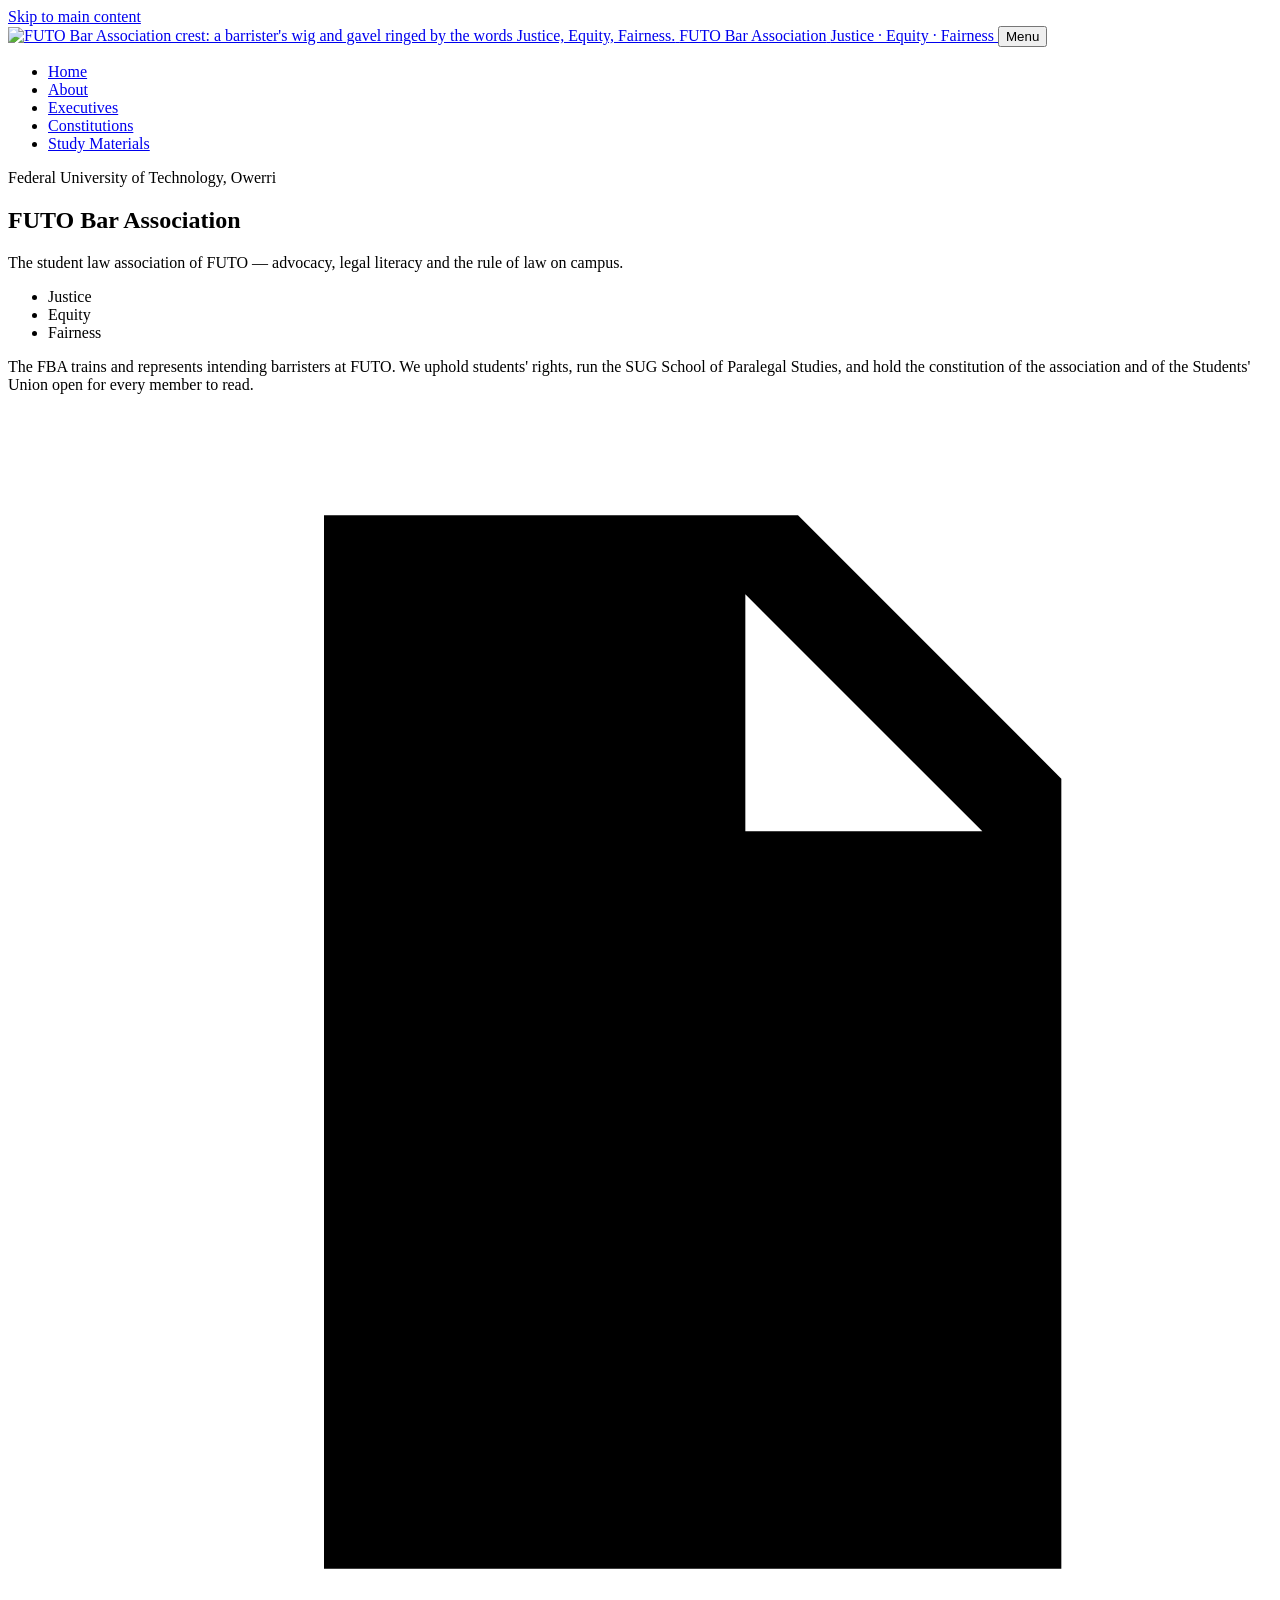
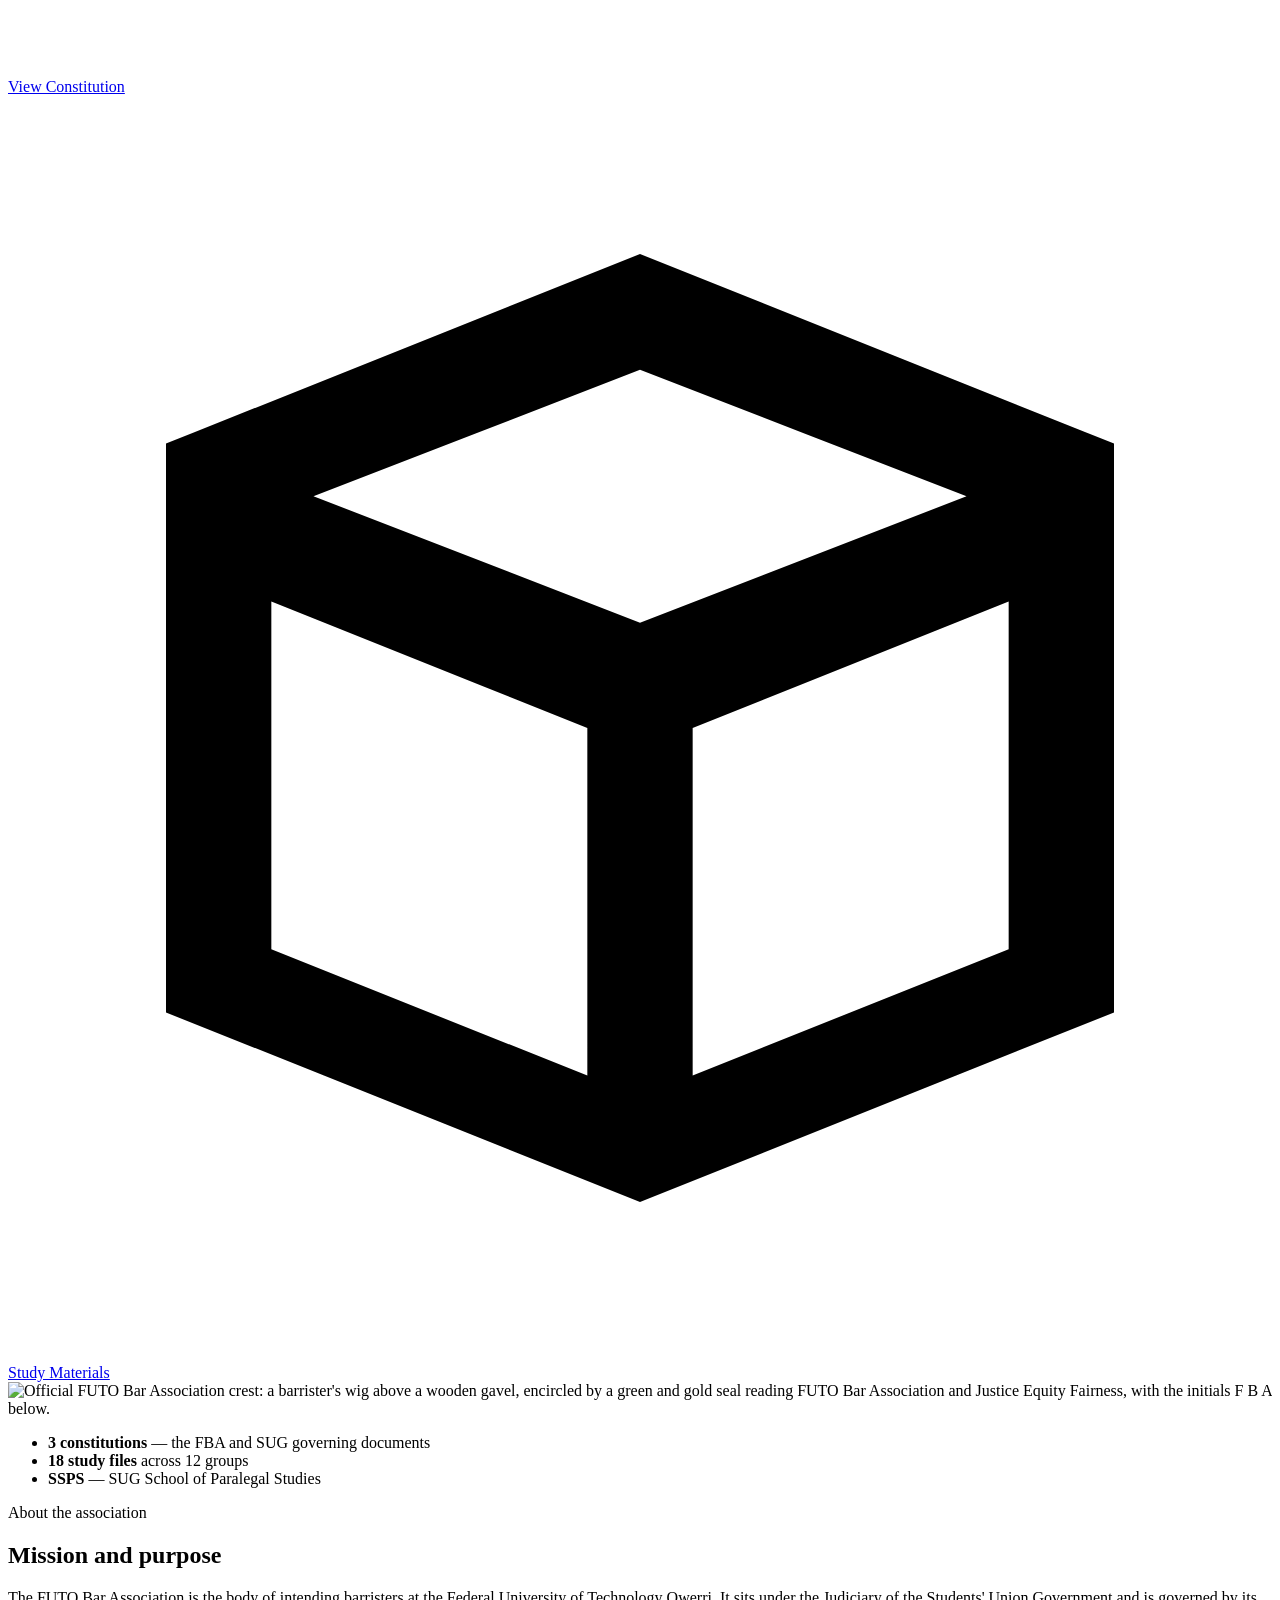
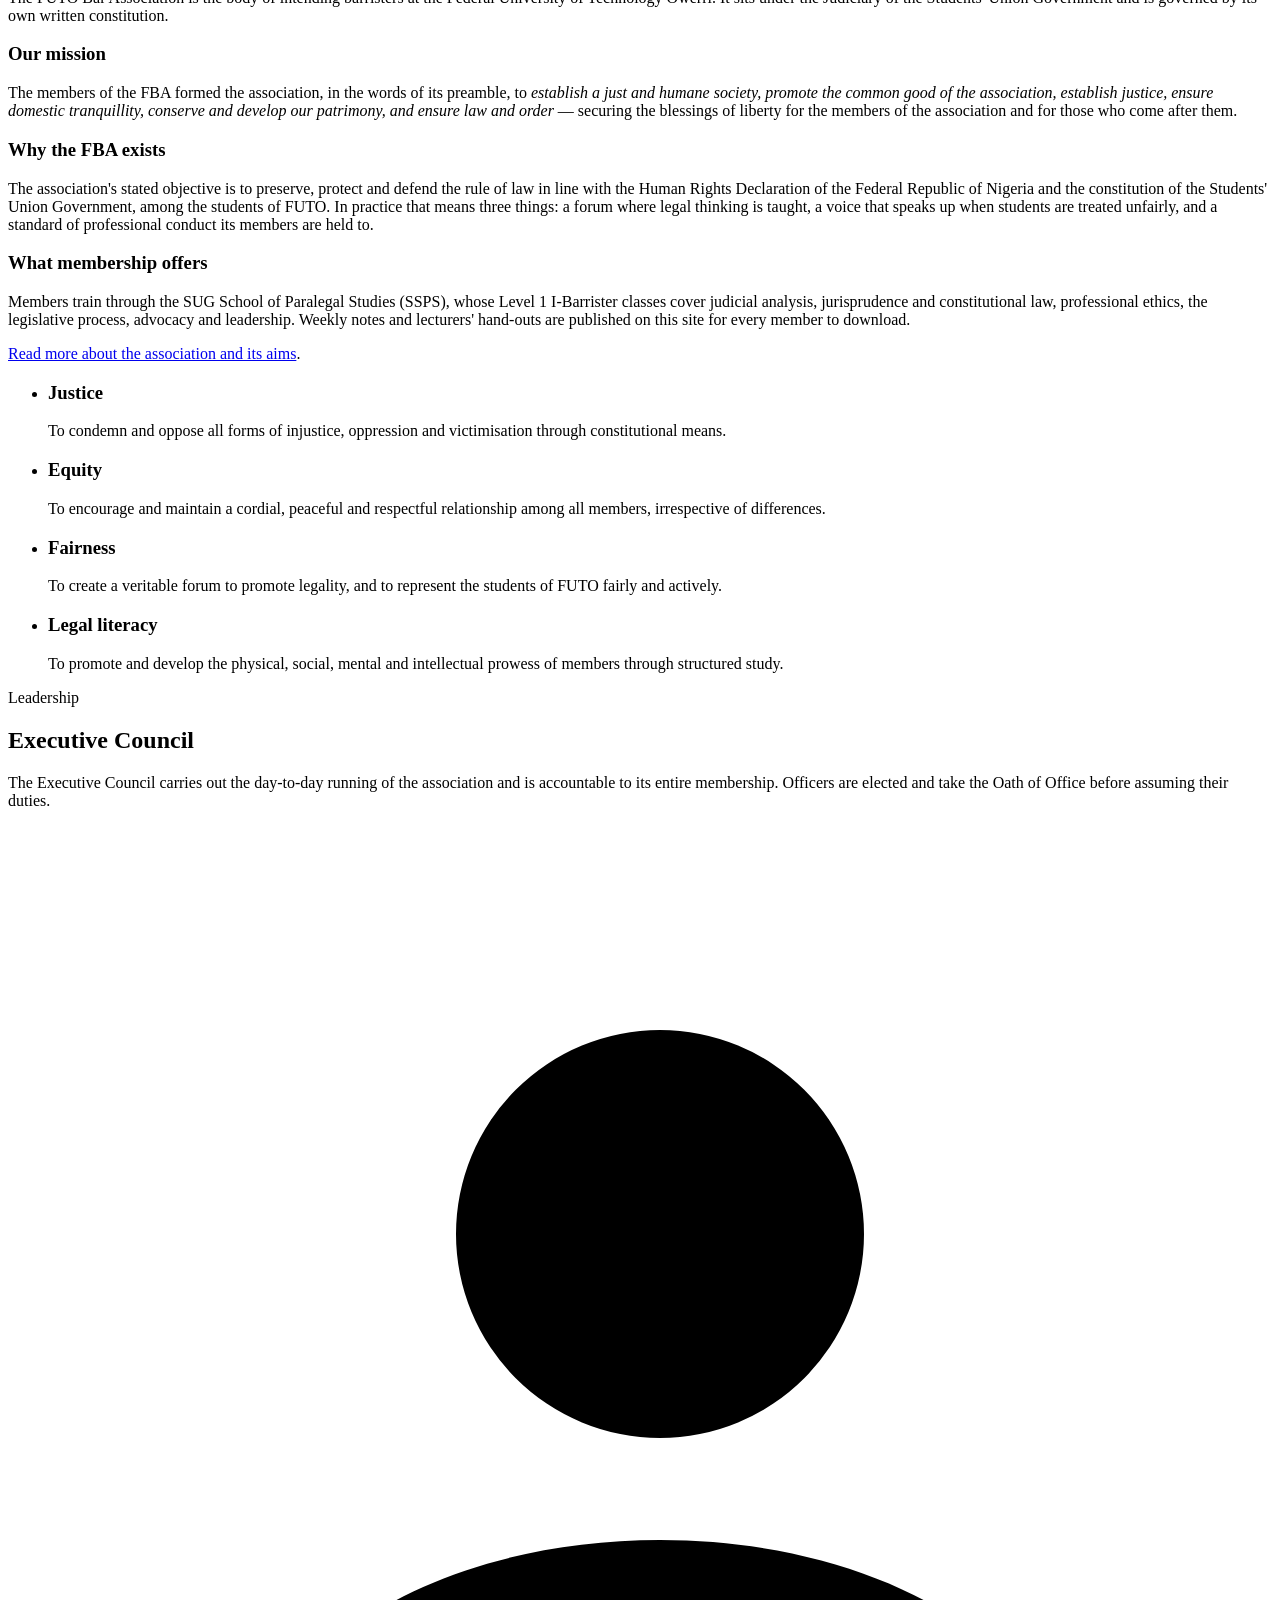
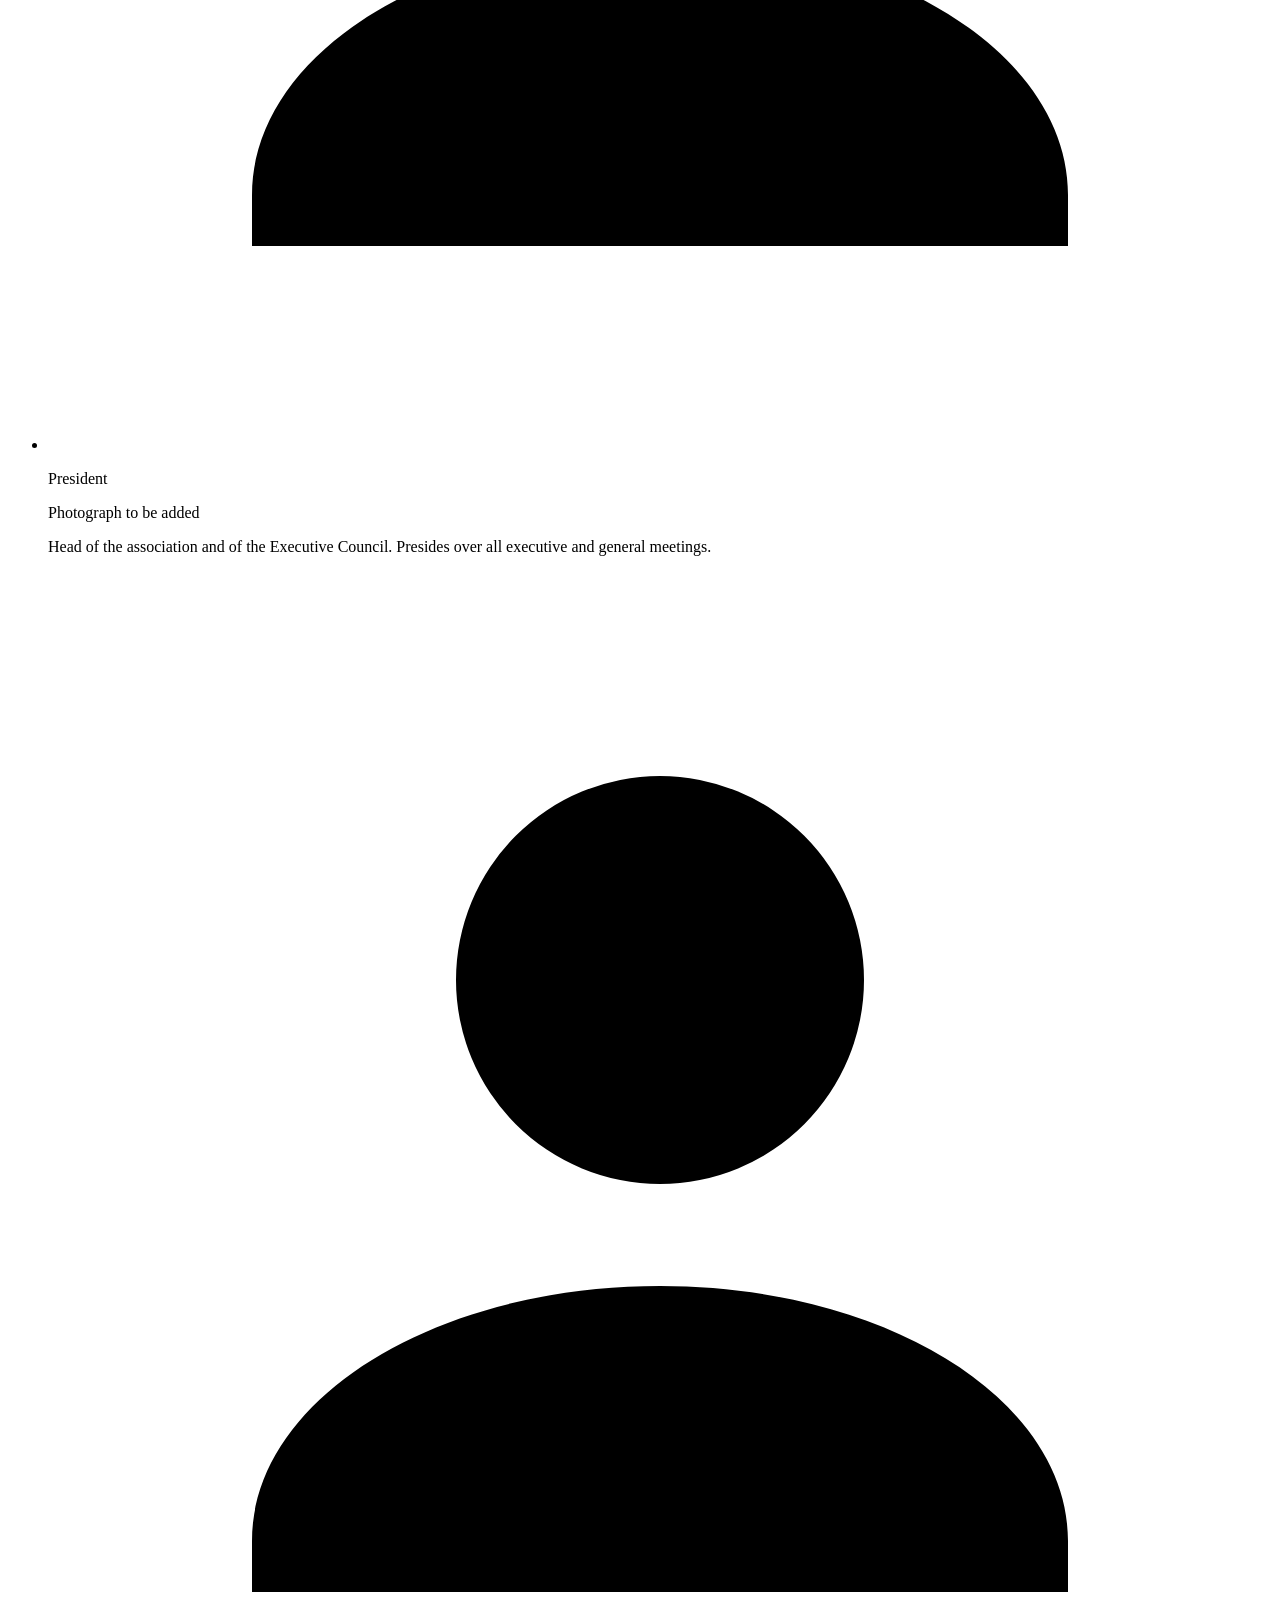
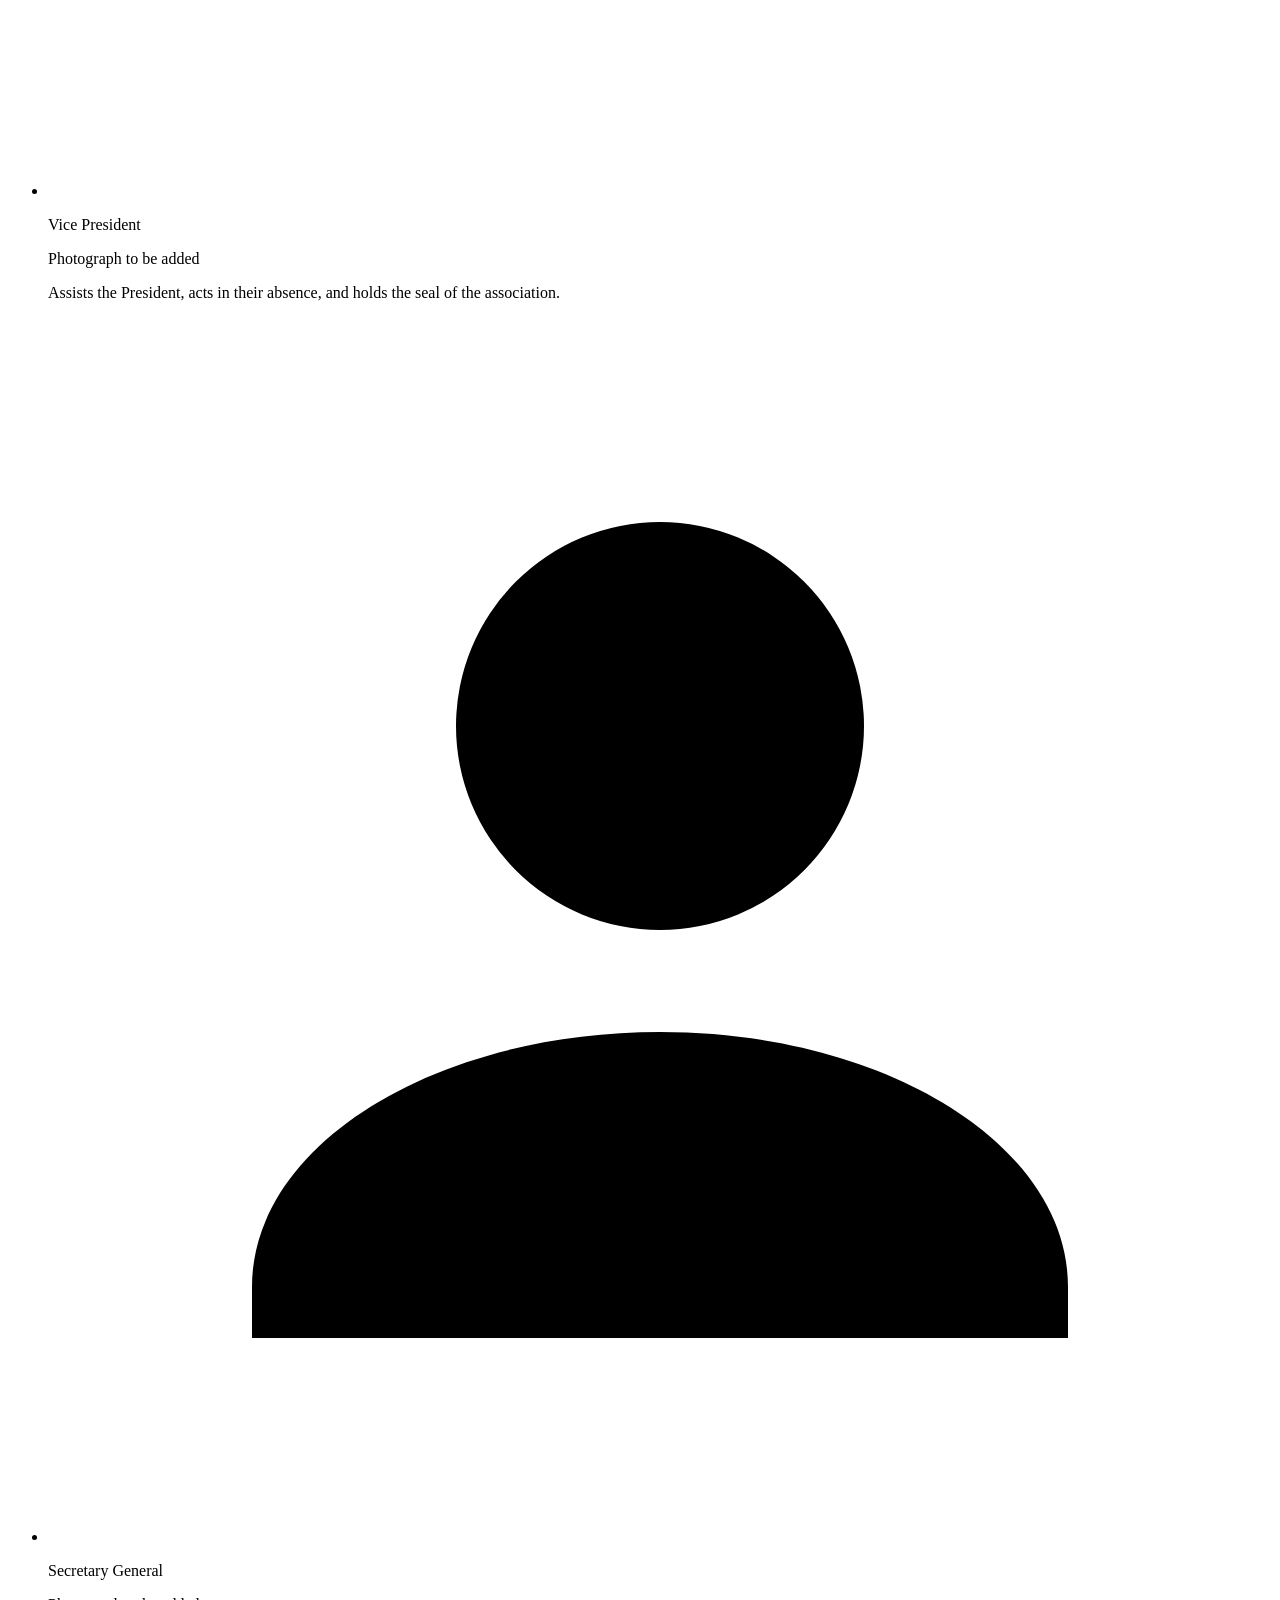
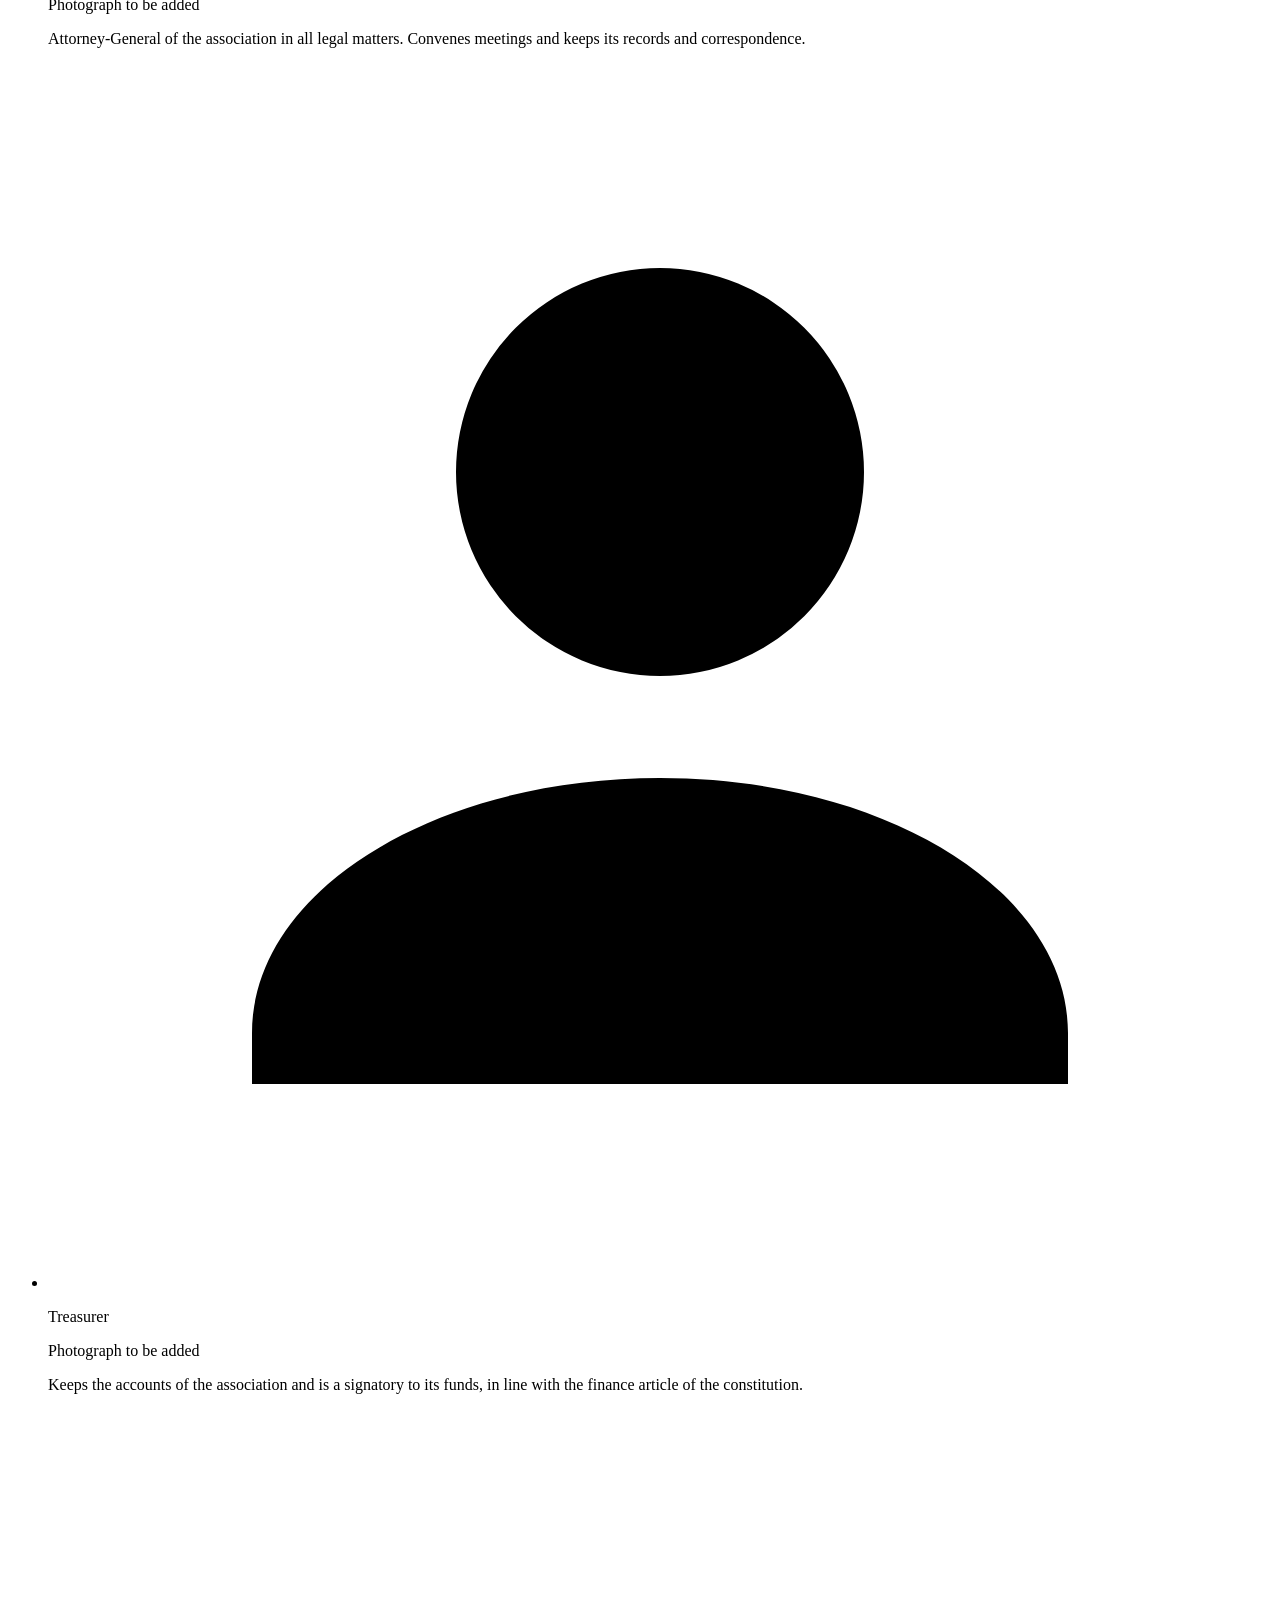
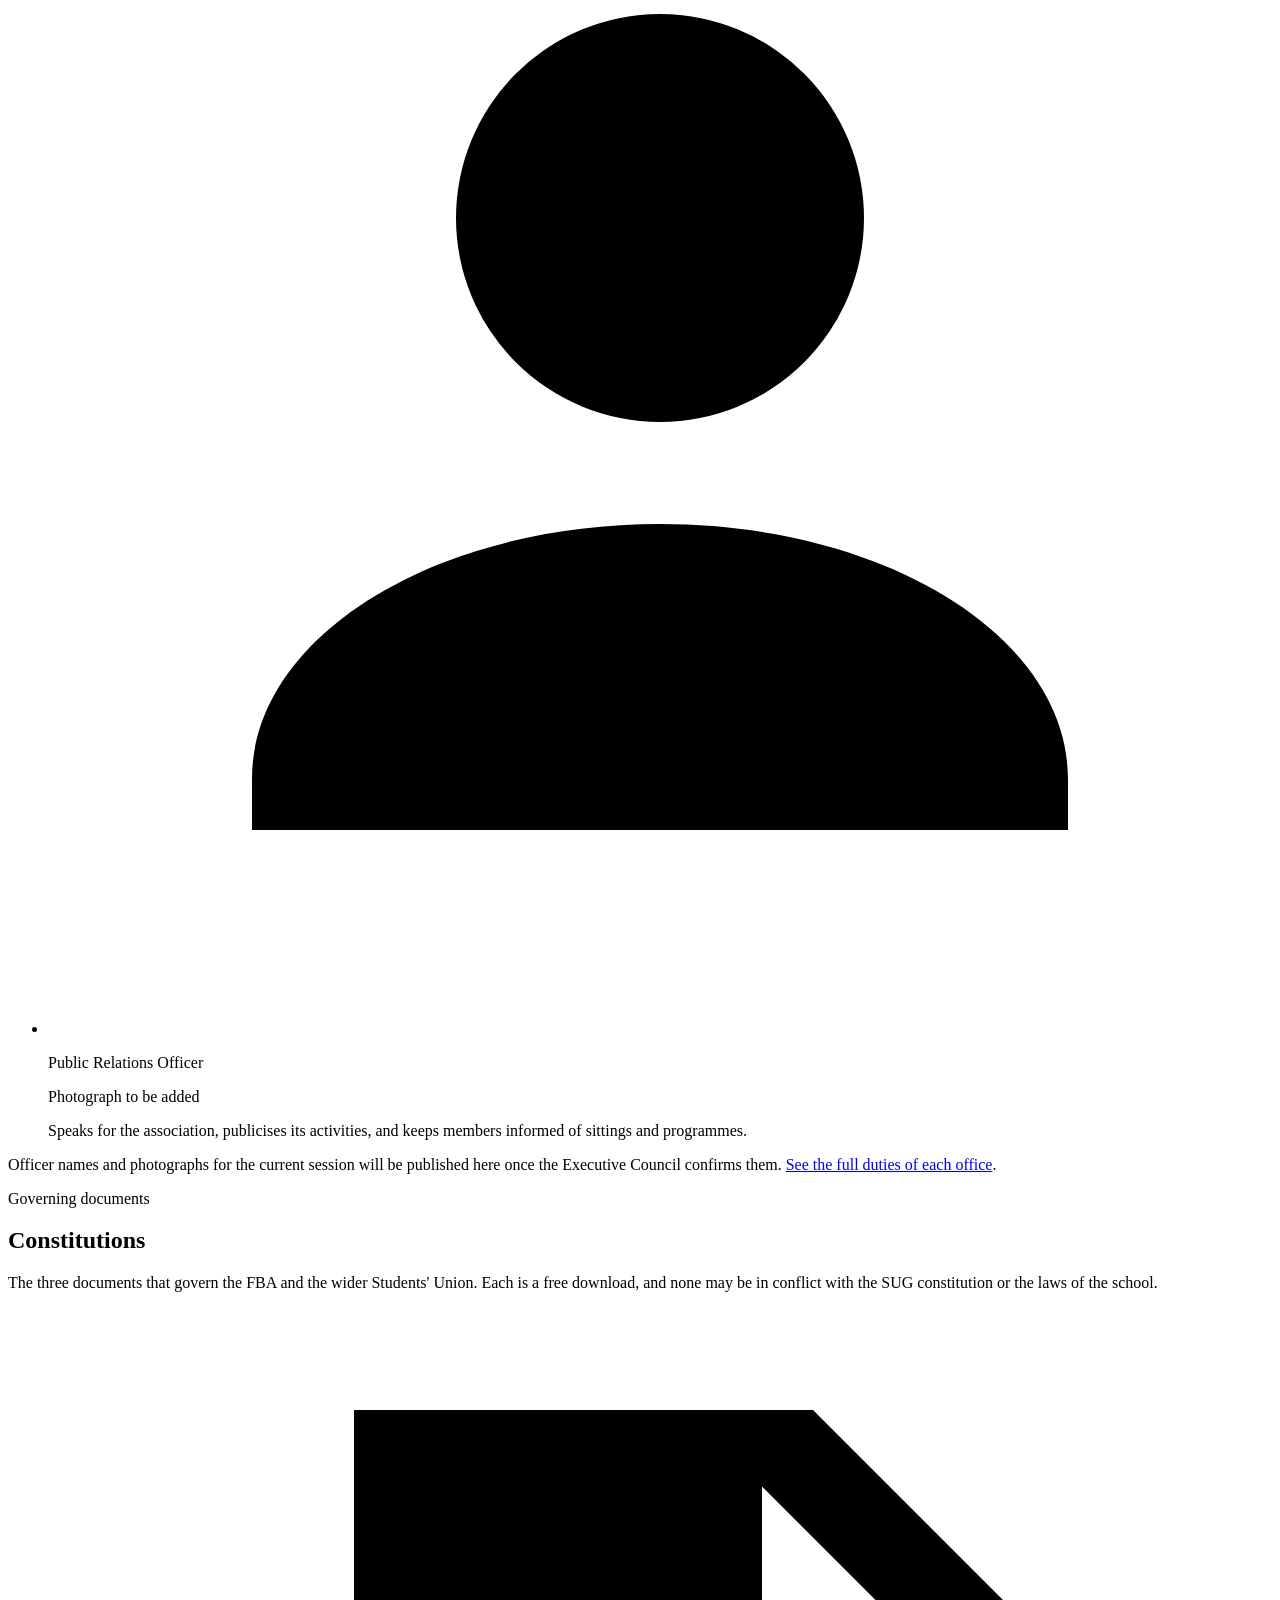
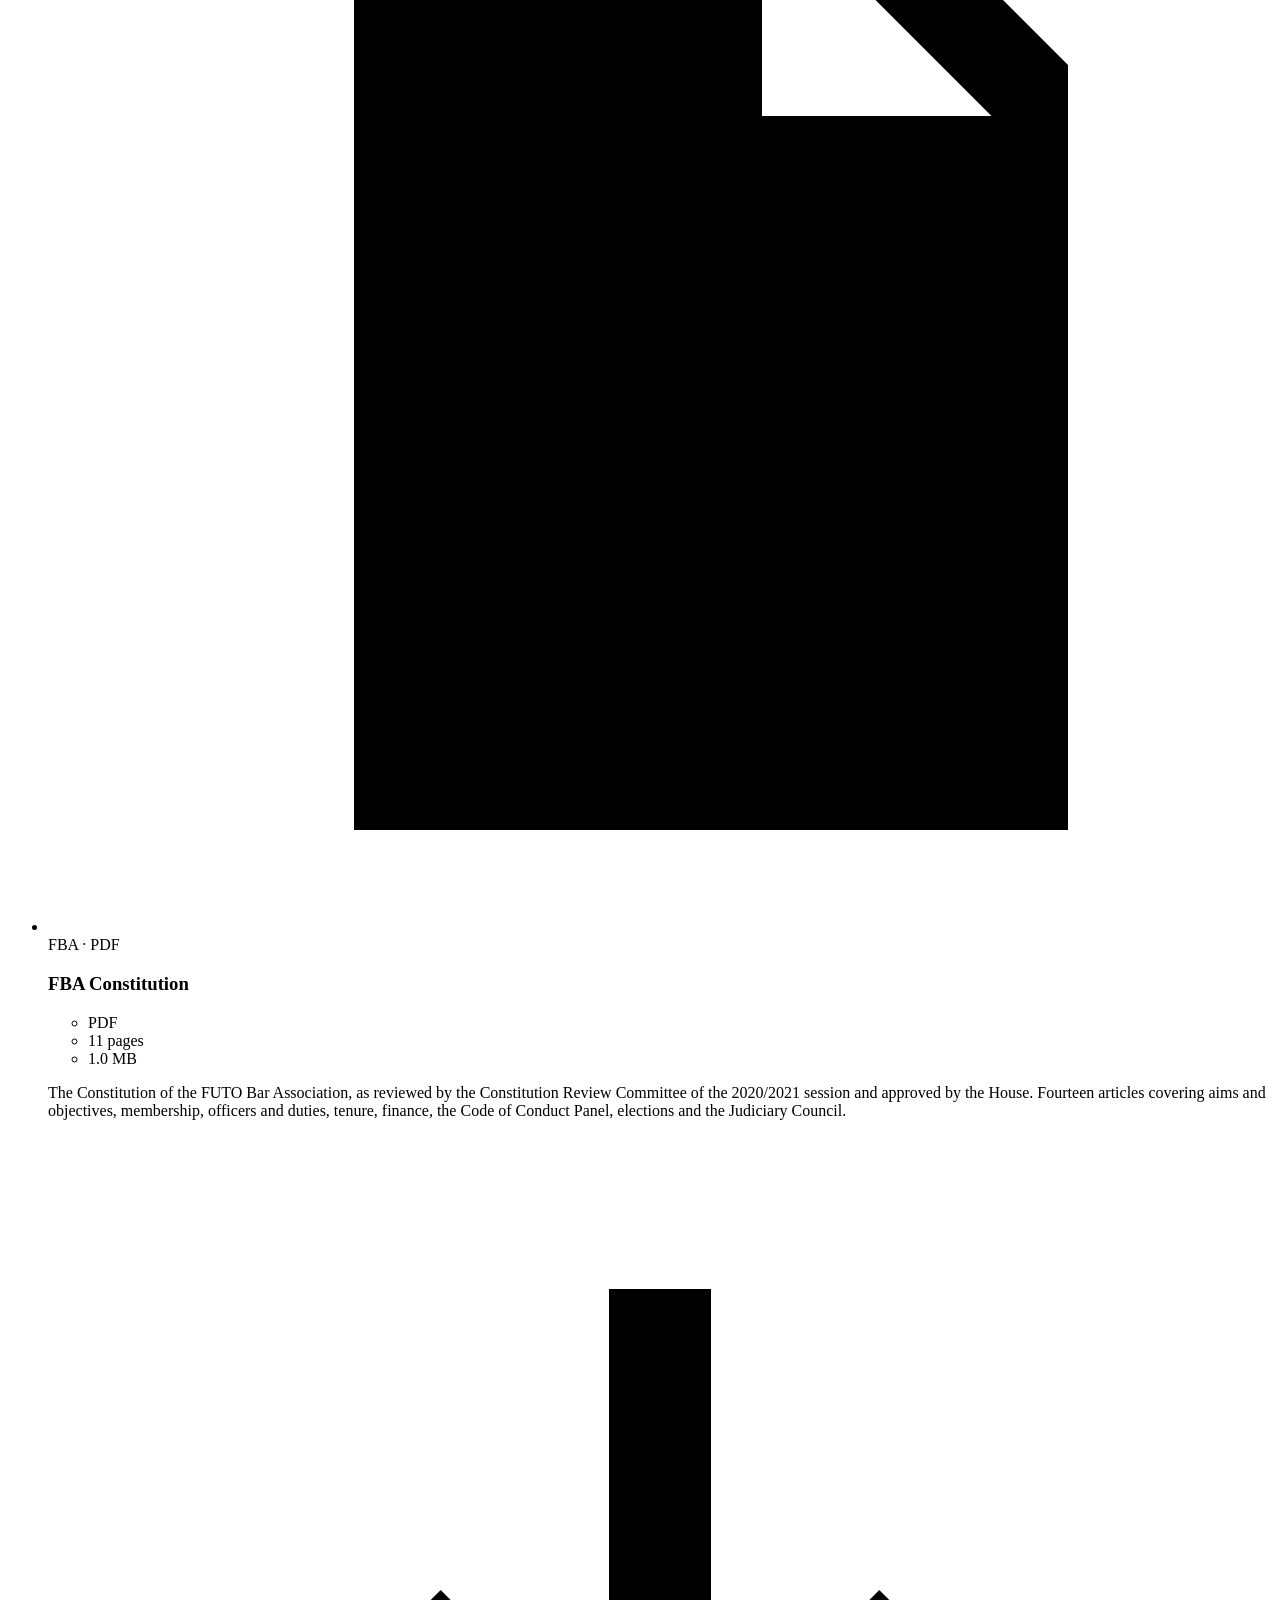
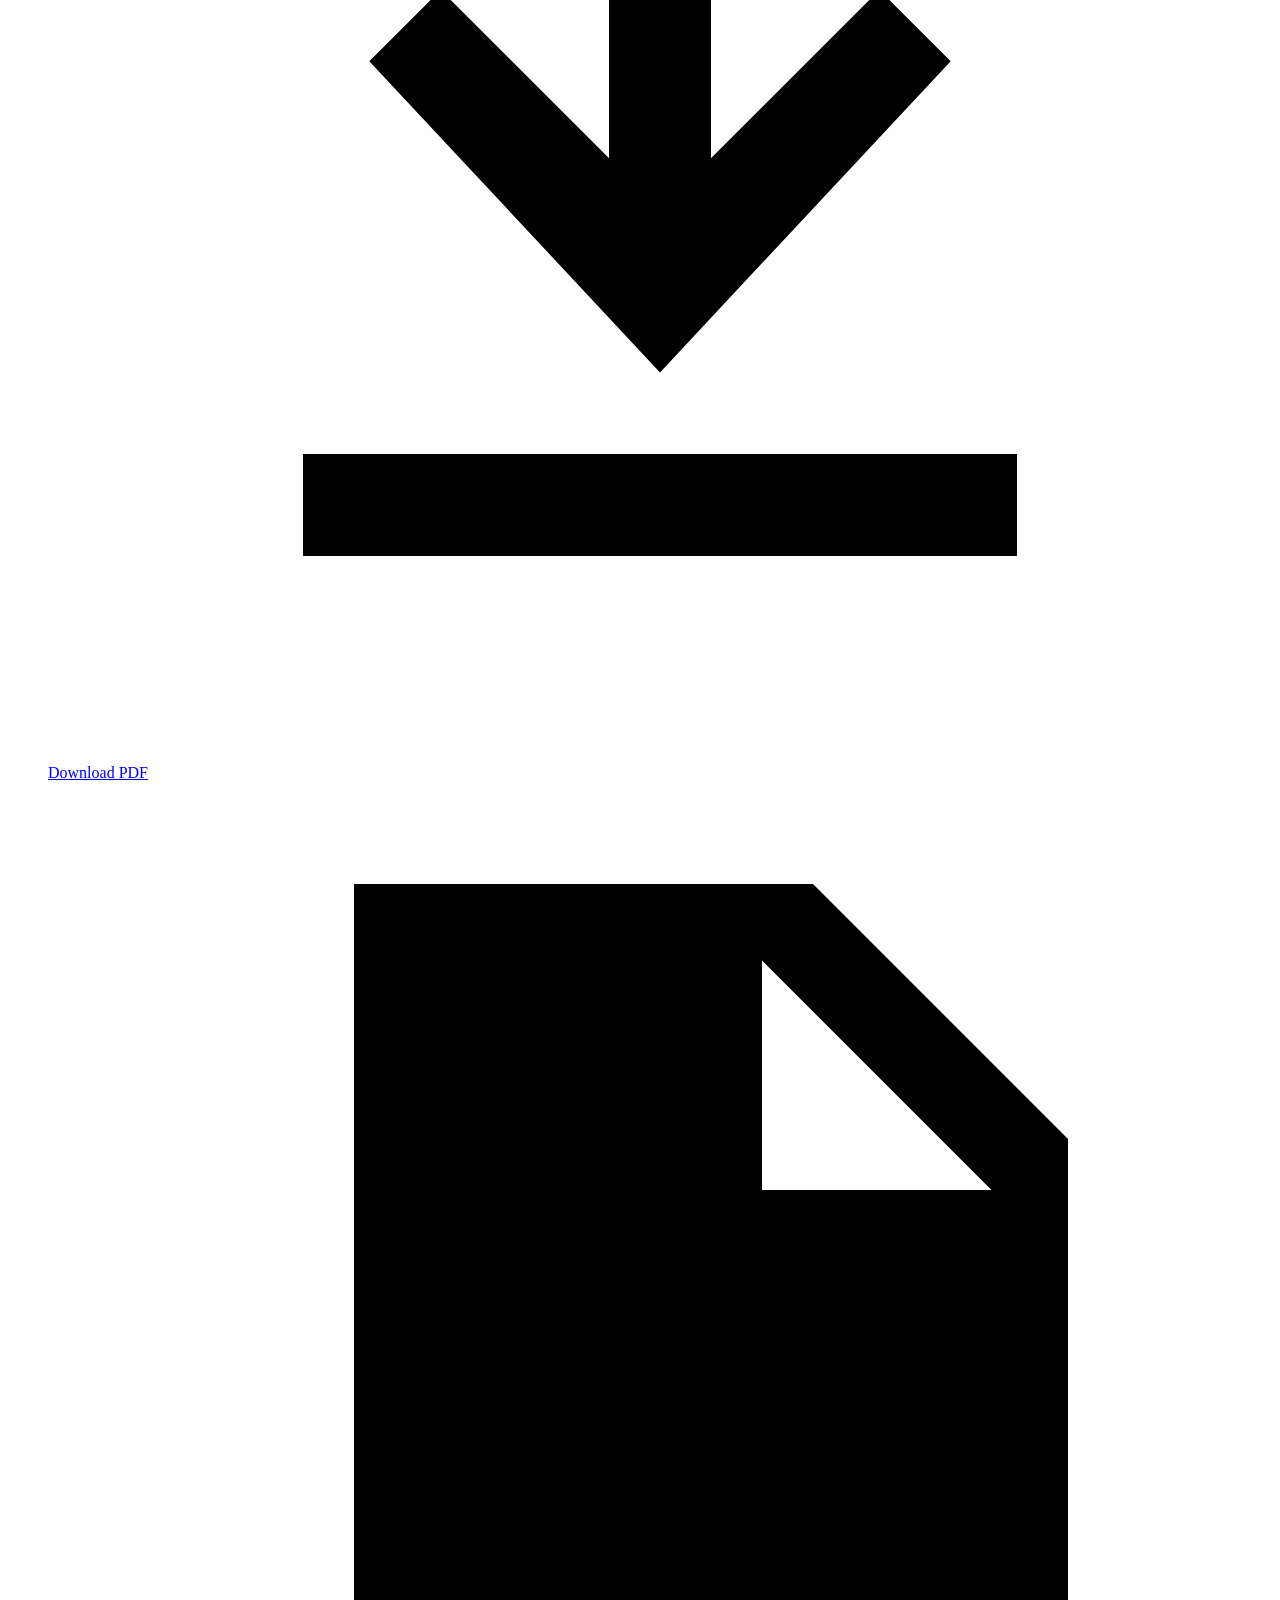
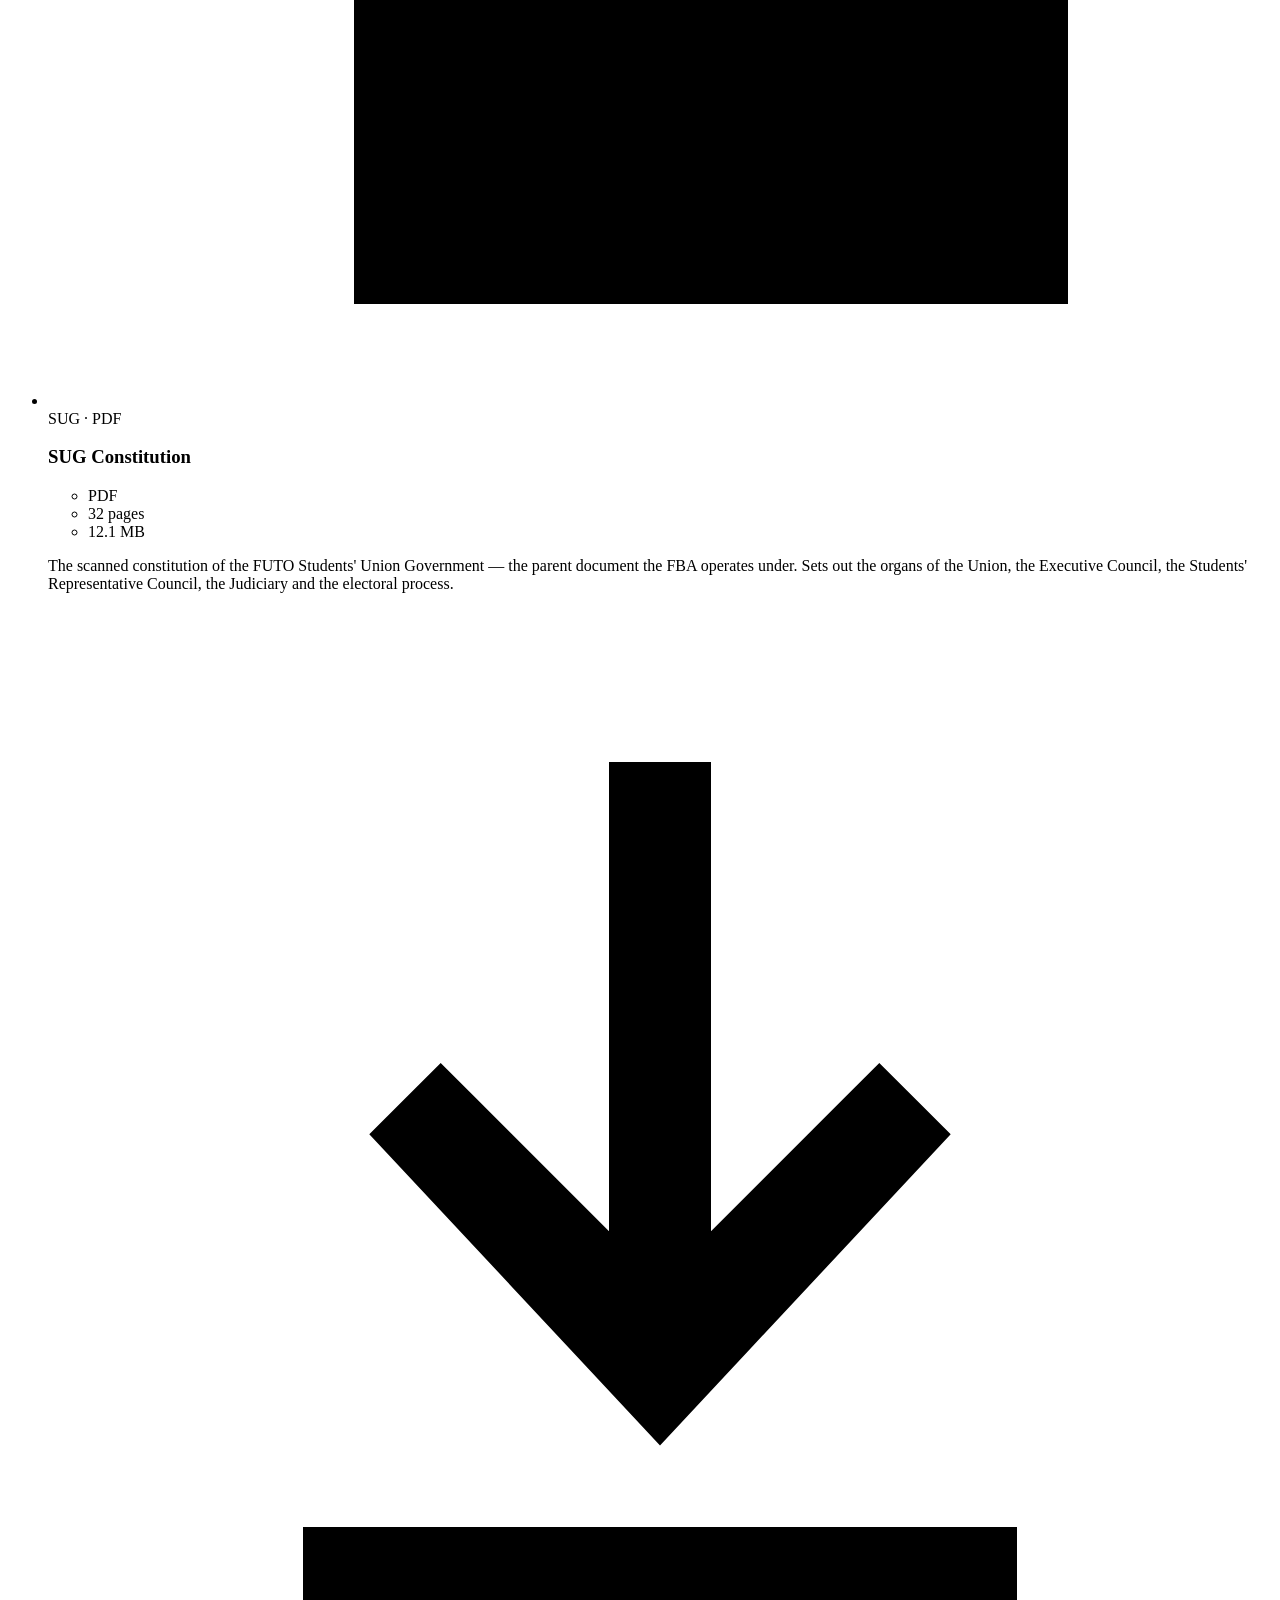
==== site/index.html @ eb1e6d10 "Add FUTO Bar Association static site Static site for the FBA, the student law association of the Fed" ====
<!DOCTYPE html>
<html lang="en">
<head>
<meta charset="utf-8">
<meta name="viewport" content="width=device-width, initial-scale=1">
<title>FUTO Bar Association (FBA) — Student Law Association, FUTO Owerri</title>
<meta name="description" content="Official site of the FUTO Bar Association (FBA), the student law association of the Federal University of Technology Owerri. Download the FBA and SUG constitutions and the SSPS paralegal study materials for Weeks 1–10.">
<link rel="canonical" href="https://futobarassociation.org/">
<meta name="theme-color" content="#0b4022">
<meta name="author" content="FUTO Bar Association">
<meta name="robots" content="index, follow">

<!-- Icons -->
<link rel="icon" href="/favicon.ico" sizes="16x16 32x32 48x48">
<link rel="icon" type="image/png" sizes="192x192" href="/assets/img/favicon-192.png">
<link rel="apple-touch-icon" href="/assets/img/apple-touch-icon.png">
<link rel="manifest" href="/site.webmanifest">

<!-- Open Graph -->
<meta property="og:type" content="website">
<meta property="og:site_name" content="FUTO Bar Association">
<meta property="og:title" content="FUTO Bar Association (FBA) — Student Law Association, FUTO Owerri">
<meta property="og:description" content="Justice, Equity, Fairness. Constitutions, executives and SSPS paralegal study materials for members of the FUTO Bar Association.">
<meta property="og:url" content="https://futobarassociation.org/">
<meta property="og:image" content="https://futobarassociation.org/assets/img/og-share.jpg">
<meta property="og:image:width" content="1200">
<meta property="og:image:height" content="630">
<meta property="og:image:alt" content="FUTO Bar Association crest beside the words Justice, Equity, Fairness on a deep green background.">
<meta property="og:locale" content="en_NG">

<!-- Twitter -->
<meta name="twitter:card" content="summary_large_image">
<meta name="twitter:title" content="FUTO Bar Association (FBA) — Student Law Association, FUTO Owerri">
<meta name="twitter:description" content="Justice, Equity, Fairness. Constitutions, executives and SSPS paralegal study materials for members of the FUTO Bar Association.">
<meta name="twitter:image" content="https://futobarassociation.org/assets/img/og-share.jpg">
<meta name="twitter:image:alt" content="FUTO Bar Association crest beside the words Justice, Equity, Fairness on a deep green background.">

<link rel="stylesheet" href="/assets/css/styles.css">

<script type="application/ld+json">
{
  "@context": "https://schema.org",
  "@graph": [
    {
      "@type": "Organization",
      "@id": "https://futobarassociation.org/#organization",
      "name": "FUTO Bar Association",
      "alternateName": "FBA",
      "url": "https://futobarassociation.org/",
      "logo": {
        "@type": "ImageObject",
        "url": "https://futobarassociation.org/assets/img/fba-logo-512.png",
        "width": 512,
        "height": 512
      },
      "image": "https://futobarassociation.org/assets/img/og-share.jpg",
      "slogan": "Justice, Equity, Fairness",
      "description": "The FUTO Bar Association (FBA) is the student law association of the Federal University of Technology Owerri, operating under the Judiciary of the Students' Union Government.",
      "foundingLocation": {
        "@type": "Place",
        "name": "Federal University of Technology, Owerri"
      },
      "parentOrganization": {
        "@type": "CollegeOrUniversity",
        "name": "Federal University of Technology, Owerri",
        "alternateName": "FUTO",
        "url": "https://futo.edu.ng/"
      },
      "address": {
        "@type": "PostalAddress",
        "streetAddress": "Federal University of Technology, P.M.B. 1526",
        "addressLocality": "Owerri",
        "addressRegion": "Imo State",
        "addressCountry": "NG"
      },
      "contactPoint": {
        "@type": "ContactPoint",
        "contactType": "General enquiries",
        "email": "futobarassociation@gmail.com",
        "areaServed": "NG",
        "availableLanguage": "English"
      }
    },
    {
      "@type": "WebSite",
      "@id": "https://futobarassociation.org/#website",
      "url": "https://futobarassociation.org/",
      "name": "FUTO Bar Association",
      "publisher": { "@id": "https://futobarassociation.org/#organization" },
      "inLanguage": "en"
    },
    {
      "@type": "WebPage",
      "@id": "https://futobarassociation.org/#webpage",
      "url": "https://futobarassociation.org/",
      "name": "FUTO Bar Association (FBA) — Student Law Association, FUTO Owerri",
      "isPartOf": { "@id": "https://futobarassociation.org/#website" },
      "about": { "@id": "https://futobarassociation.org/#organization" },
      "primaryImageOfPage": "https://futobarassociation.org/assets/img/og-share.jpg"
    },
    {
      "@type": "BreadcrumbList",
      "@id": "https://futobarassociation.org/#breadcrumb",
      "itemListElement": [
        {
          "@type": "ListItem",
          "position": 1,
          "name": "Home",
          "item": "https://futobarassociation.org/"
        }
      ]
    }
  ]
}
</script>
</head>
<body>
<a class="skip-link" href="#main">Skip to main content</a>

<header class="site-header">
  <div class="wrap site-header__inner">
    <a class="brand" href="/">
      <img src="/assets/img/fba-logo.jpg" width="40" height="40" alt="FUTO Bar Association crest: a barrister's wig and gavel ringed by the words Justice, Equity, Fairness.">
      <span class="brand__text">
        <span class="brand__name">FUTO Bar Association</span>
        <span class="brand__sub">Justice · Equity · Fairness</span>
      </span>
    </a>

    <button class="nav-toggle" type="button" data-nav-toggle aria-expanded="false" aria-controls="primary-nav">
      <span class="nav-toggle__bars" aria-hidden="true"></span>
      Menu
    </button>

    <nav class="site-nav" id="primary-nav" aria-label="Primary">
      <ul>
        <li><a href="/" aria-current="page">Home</a></li>
        <li><a href="#about">About</a></li>
        <li><a href="#executives">Executives</a></li>
        <li><a href="#constitutions">Constitutions</a></li>
        <li><a href="#study-materials">Study Materials</a></li>
      </ul>
    </nav>
  </div>
</header>

<main id="main">

  <!-- ============================================================ Hero -->
  <section class="hero" aria-labelledby="hero-title">
    <div class="wrap">
      <div class="hero__inner">
        <div class="hero__text">
          <p class="eyebrow">Federal University of Technology, Owerri</p>
          <h1 id="hero-title">FUTO Bar Association</h1>
          <p class="hero__tagline">The student law association of FUTO — advocacy, legal literacy and the rule of law on campus.</p>
          <ul class="hero__motto">
            <li>Justice</li>
            <li>Equity</li>
            <li>Fairness</li>
          </ul>
          <p>
            The FBA trains and represents intending barristers at FUTO. We uphold students' rights,
            run the SUG School of Paralegal Studies, and hold the constitution of the association
            and of the Students' Union open for every member to read.
          </p>
          <div class="hero__actions">
            <a class="btn btn--primary" href="#constitutions">
              <svg class="btn__icon" viewBox="0 0 24 24" aria-hidden="true" focusable="false"><path d="M6 2h9l5 5v15H6zm8 1.5V8h4.5zM8 12h8v1.6H8zm0 3.4h8V17H8zm0 3.4h5.5v1.6H8z"/></svg>
              View Constitution
            </a>
            <a class="btn btn--ghost" href="#study-materials">
              <svg class="btn__icon" viewBox="0 0 24 24" aria-hidden="true" focusable="false"><path d="M12 3 3 6.6v10.8L12 21l9-3.6V6.6zm0 2.2 6.2 2.4L12 10 5.8 7.6zM5 9.6l6 2.4v6.6l-6-2.4zm8 9V12l6-2.4v6.6z"/></svg>
              Study Materials
            </a>
          </div>
        </div>

        <div class="hero__logo">
          <img src="/assets/img/fba-logo.jpg" width="499" height="500"
               alt="Official FUTO Bar Association crest: a barrister's wig above a wooden gavel, encircled by a green and gold seal reading FUTO Bar Association and Justice Equity Fairness, with the initials F B A below."
               fetchpriority="high">
        </div>
      </div>

      <ul class="hero__meta">
        <li><strong>3 constitutions</strong> — the FBA and SUG governing documents</li>
        <li><strong>18 study files</strong> across 12 groups</li>
        <li><strong>SSPS</strong> — SUG School of Paralegal Studies</li>
      </ul>
    </div>
  </section>

  <!-- =========================================================== About -->
  <section class="section" id="about" aria-labelledby="about-title">
    <div class="wrap">
      <div class="section__head">
        <p class="eyebrow">About the association</p>
        <h2 id="about-title">Mission and purpose</h2>
        <p class="lede">
          The FUTO Bar Association is the body of intending barristers at the Federal University of
          Technology Owerri. It sits under the Judiciary of the Students' Union Government and is
          governed by its own written constitution.
        </p>
      </div>

      <div class="about-grid">
        <div>
          <h3>Our mission</h3>
          <p>
            The members of the FBA formed the association, in the words of its preamble, to
            <em>establish a just and humane society, promote the common good of the association,
            establish justice, ensure domestic tranquillity, conserve and develop our patrimony,
            and ensure law and order</em> — securing the blessings of liberty for the members of
            the association and for those who come after them.
          </p>

          <h3>Why the FBA exists</h3>
          <p>
            The association's stated objective is to preserve, protect and defend the rule of law
            in line with the Human Rights Declaration of the Federal Republic of Nigeria and the
            constitution of the Students' Union Government, among the students of FUTO. In practice
            that means three things: a forum where legal thinking is taught, a voice that speaks up
            when students are treated unfairly, and a standard of professional conduct its members
            are held to.
          </p>

          <h3>What membership offers</h3>
          <p>
            Members train through the SUG School of Paralegal Studies (SSPS), whose Level 1
            I-Barrister classes cover judicial analysis, jurisprudence and constitutional law,
            professional ethics, the legislative process, advocacy and leadership. Weekly notes and
            lecturers' hand-outs are published on this site for every member to download.
          </p>
          <p><a href="/about.html">Read more about the association and its aims</a>.</p>
        </div>

        <ul class="pillars">
          <li class="pillar">
            <h3>Justice</h3>
            <p>To condemn and oppose all forms of injustice, oppression and victimisation through constitutional means.</p>
          </li>
          <li class="pillar">
            <h3>Equity</h3>
            <p>To encourage and maintain a cordial, peaceful and respectful relationship among all members, irrespective of differences.</p>
          </li>
          <li class="pillar">
            <h3>Fairness</h3>
            <p>To create a veritable forum to promote legality, and to represent the students of FUTO fairly and actively.</p>
          </li>
          <li class="pillar">
            <h3>Legal literacy</h3>
            <p>To promote and develop the physical, social, mental and intellectual prowess of members through structured study.</p>
          </li>
        </ul>
      </div>
    </div>
  </section>

  <!-- ====================================================== Executives -->
  <section class="section section--alt" id="executives" aria-labelledby="exec-title">
    <div class="wrap">
      <div class="section__head">
        <p class="eyebrow">Leadership</p>
        <h2 id="exec-title">Executive Council</h2>
        <p class="lede">
          The Executive Council carries out the day-to-day running of the association and is
          accountable to its entire membership. Officers are elected and take the Oath of Office
          before assuming their duties.
        </p>
      </div>

      <ul class="exec-grid">
        <li class="exec-card">
          <div class="exec-card__avatar" aria-hidden="true">
            <svg viewBox="0 0 24 24" focusable="false"><path d="M12 4a4 4 0 1 1 0 8 4 4 0 0 1 0-8zm0 10c4.4 0 8 2.2 8 5v1H4v-1c0-2.8 3.6-5 8-5z"/></svg>
          </div>
          <p class="exec-card__role">President</p>
          <p class="exec-card__name">Photograph to be added</p>
          <p class="exec-card__duty">Head of the association and of the Executive Council. Presides over all executive and general meetings.</p>
        </li>

        <li class="exec-card">
          <div class="exec-card__avatar" aria-hidden="true">
            <svg viewBox="0 0 24 24" focusable="false"><path d="M12 4a4 4 0 1 1 0 8 4 4 0 0 1 0-8zm0 10c4.4 0 8 2.2 8 5v1H4v-1c0-2.8 3.6-5 8-5z"/></svg>
          </div>
          <p class="exec-card__role">Vice President</p>
          <p class="exec-card__name">Photograph to be added</p>
          <p class="exec-card__duty">Assists the President, acts in their absence, and holds the seal of the association.</p>
        </li>

        <li class="exec-card">
          <div class="exec-card__avatar" aria-hidden="true">
            <svg viewBox="0 0 24 24" focusable="false"><path d="M12 4a4 4 0 1 1 0 8 4 4 0 0 1 0-8zm0 10c4.4 0 8 2.2 8 5v1H4v-1c0-2.8 3.6-5 8-5z"/></svg>
          </div>
          <p class="exec-card__role">Secretary General</p>
          <p class="exec-card__name">Photograph to be added</p>
          <p class="exec-card__duty">Attorney-General of the association in all legal matters. Convenes meetings and keeps its records and correspondence.</p>
        </li>

        <li class="exec-card">
          <div class="exec-card__avatar" aria-hidden="true">
            <svg viewBox="0 0 24 24" focusable="false"><path d="M12 4a4 4 0 1 1 0 8 4 4 0 0 1 0-8zm0 10c4.4 0 8 2.2 8 5v1H4v-1c0-2.8 3.6-5 8-5z"/></svg>
          </div>
          <p class="exec-card__role">Treasurer</p>
          <p class="exec-card__name">Photograph to be added</p>
          <p class="exec-card__duty">Keeps the accounts of the association and is a signatory to its funds, in line with the finance article of the constitution.</p>
        </li>

        <li class="exec-card">
          <div class="exec-card__avatar" aria-hidden="true">
            <svg viewBox="0 0 24 24" focusable="false"><path d="M12 4a4 4 0 1 1 0 8 4 4 0 0 1 0-8zm0 10c4.4 0 8 2.2 8 5v1H4v-1c0-2.8 3.6-5 8-5z"/></svg>
          </div>
          <p class="exec-card__role">Public Relations Officer</p>
          <p class="exec-card__name">Photograph to be added</p>
          <p class="exec-card__duty">Speaks for the association, publicises its activities, and keeps members informed of sittings and programmes.</p>
        </li>
      </ul>

      <div class="note">
        <p>Officer names and photographs for the current session will be published here once the Executive Council confirms them. <a href="/executives.html">See the full duties of each office</a>.</p>
      </div>
    </div>
  </section>

  <!-- =================================================== Constitutions -->
  <section class="section" id="constitutions" aria-labelledby="const-title">
    <div class="wrap">
      <div class="section__head">
        <p class="eyebrow">Governing documents</p>
        <h2 id="const-title">Constitutions</h2>
        <p class="lede">
          The three documents that govern the FBA and the wider Students' Union. Each is a free
          download, and none may be in conflict with the SUG constitution or the laws of the school.
        </p>
      </div>

      <ul class="doc-grid">
        <li class="doc-card">
          <div class="doc-card__top">
            <svg viewBox="0 0 24 24" aria-hidden="true" focusable="false"><path d="M6 2h9l5 5v15H6zm8 1.5V8h4.5zM8 12h8v1.6H8zm0 3.4h8V17H8zm0 3.4h5.5v1.6H8z"/></svg>
            <span class="doc-card__kind">FBA · PDF</span>
          </div>
          <div class="doc-card__body">
            <h3>FBA Constitution</h3>
            <ul class="doc-card__facts">
              <li>PDF</li>
              <li>11 pages</li>
              <li>1.0 MB</li>
            </ul>
            <p>
              The Constitution of the FUTO Bar Association, as reviewed by the Constitution Review
              Committee of the 2020/2021 session and approved by the House. Fourteen articles
              covering aims and objectives, membership, officers and duties, tenure, finance, the
              Code of Conduct Panel, elections and the Judiciary Council.
            </p>
          </div>
          <div class="doc-card__foot">
            <a class="btn btn--outline" href="/docs/constitutions/fba-constitution.pdf" download>
              <svg class="btn__icon" viewBox="0 0 24 24" aria-hidden="true" focusable="false"><path d="M11 3h2v9.2l3.3-3.3 1.4 1.4L12 16.4 6.3 10.3l1.4-1.4L11 12.2zM5 18h14v2H5z"/></svg>
              Download PDF
            </a>
          </div>
        </li>

        <li class="doc-card">
          <div class="doc-card__top">
            <svg viewBox="0 0 24 24" aria-hidden="true" focusable="false"><path d="M6 2h9l5 5v15H6zm8 1.5V8h4.5zM8 12h8v1.6H8zm0 3.4h8V17H8zm0 3.4h5.5v1.6H8z"/></svg>
            <span class="doc-card__kind">SUG · PDF</span>
          </div>
          <div class="doc-card__body">
            <h3>SUG Constitution</h3>
            <ul class="doc-card__facts">
              <li>PDF</li>
              <li>32 pages</li>
              <li>12.1 MB</li>
            </ul>
            <p>
              The scanned constitution of the FUTO Students' Union Government — the parent document
              the FBA operates under. Sets out the organs of the Union, the Executive Council, the
              Students' Representative Council, the Judiciary and the electoral process.
            </p>
          </div>
          <div class="doc-card__foot">
            <a class="btn btn--outline" href="/docs/constitutions/sug-constitution.pdf" download>
              <svg class="btn__icon" viewBox="0 0 24 24" aria-hidden="true" focusable="false"><path d="M11 3h2v9.2l3.3-3.3 1.4 1.4L12 16.4 6.3 10.3l1.4-1.4L11 12.2zM5 18h14v2H5z"/></svg>
              Download PDF
            </a>
          </div>
        </li>

        <li class="doc-card">
          <div class="doc-card__top">
            <svg viewBox="0 0 24 24" aria-hidden="true" focusable="false"><path d="M6 2h9l5 5v15H6zm8 1.5V8h4.5zM8 12h8v1.6H8zm0 3.4h8V17H8zm0 3.4h5.5v1.6H8z"/></svg>
            <span class="doc-card__kind">SUG 2025 · PDF</span>
          </div>
          <div class="doc-card__body">
            <h3>SUG Constitution 2025</h3>
            <ul class="doc-card__facts">
              <li>PDF</li>
              <li>28 pages</li>
              <li>1.3 MB</li>
            </ul>
            <p>
              The edited 2025 text of the SUG constitution, typeset and searchable. Opens with the
              preamble of the students of FUTO and runs through all articles, from citation and
              general provisions to Union finances and budget procedures.
            </p>
          </div>
          <div class="doc-card__foot">
            <a class="btn btn--outline" href="/docs/constitutions/sug-constitution-2025-edited.pdf" download>
              <svg class="btn__icon" viewBox="0 0 24 24" aria-hidden="true" focusable="false"><path d="M11 3h2v9.2l3.3-3.3 1.4 1.4L12 16.4 6.3 10.3l1.4-1.4L11 12.2zM5 18h14v2H5z"/></svg>
              Download PDF
            </a>
          </div>
        </li>
      </ul>

      <p class="section__more"><a href="/constitutions.html">Compare the three documents and read their tables of contents</a>.</p>
    </div>
  </section>

  <!-- ================================================= Study materials -->
  <section class="section section--alt" id="study-materials" aria-labelledby="sm-title">
    <div class="wrap">
      <div class="section__head">
        <p class="eyebrow">SUG School of Paralegal Studies</p>
        <h2 id="sm-title">Study materials</h2>
        <p class="lede">
          Every hand-out from the I-Barrister programme, grouped by week. Choose a group below —
          each file downloads on its own.
        </p>
      </div>

      <div class="tabs" data-tabs>
        <div class="tabs__list" role="tablist" aria-label="Study material groups">
          <button class="tabs__tab" type="button" role="tab" id="tab-course-info" aria-controls="panel-course-info" aria-selected="true">Course Information</button>
          <button class="tabs__tab" type="button" role="tab" id="tab-lecturers" aria-controls="panel-lecturers" aria-selected="false" tabindex="-1">Lecturers' Notes</button>
          <button class="tabs__tab" type="button" role="tab" id="tab-week-01" aria-controls="panel-week-01" aria-selected="false" tabindex="-1">Week 1</button>
          <button class="tabs__tab" type="button" role="tab" id="tab-week-02" aria-controls="panel-week-02" aria-selected="false" tabindex="-1">Week 2</button>
          <button class="tabs__tab" type="button" role="tab" id="tab-week-03" aria-controls="panel-week-03" aria-selected="false" tabindex="-1">Week 3</button>
          <button class="tabs__tab" type="button" role="tab" id="tab-week-04" aria-controls="panel-week-04" aria-selected="false" tabindex="-1">Week 4</button>
          <button class="tabs__tab" type="button" role="tab" id="tab-week-05" aria-controls="panel-week-05" aria-selected="false" tabindex="-1">Week 5</button>
          <button class="tabs__tab" type="button" role="tab" id="tab-week-06" aria-controls="panel-week-06" aria-selected="false" tabindex="-1">Week 6</button>
          <button class="tabs__tab" type="button" role="tab" id="tab-week-07" aria-controls="panel-week-07" aria-selected="false" tabindex="-1">Week 7</button>
          <button class="tabs__tab" type="button" role="tab" id="tab-week-08" aria-controls="panel-week-08" aria-selected="false" tabindex="-1">Week 8</button>
          <button class="tabs__tab" type="button" role="tab" id="tab-week-09" aria-controls="panel-week-09" aria-selected="false" tabindex="-1">Week 9</button>
          <button class="tabs__tab" type="button" role="tab" id="tab-week-10" aria-controls="panel-week-10" aria-selected="false" tabindex="-1">Week 10</button>
        </div>

        <!-- Course Information -->
        <div class="tabs__panel" role="tabpanel" id="panel-course-info" aria-labelledby="tab-course-info" tabindex="0">
          <div class="panel__head">
            <h3>Course Information</h3>
            <p>The SSPS courses outline for Level 1 I-Barrister classes, and the weekly lecture timetable.</p>
          </div>
          <ul class="file-list">
            <li>
              <a class="file" href="/docs/study-materials/course-information/ssps-course-outline-page-1.jpg" download>
                <span class="file__icon file__icon--img"><svg viewBox="0 0 24 24" aria-hidden="true" focusable="false"><path d="M4 4h16v16H4zm2 2v8.5l3.5-3.5 3 3L15 11l3 3V6zm2.75 1.5a1.75 1.75 0 1 1 0 3.5 1.75 1.75 0 0 1 0-3.5z"/></svg></span>
                <span class="file__text">
                  <span class="file__name">SSPS Courses Outline — Page 1 (JCY 111, LAW 112, EPR 113)</span>
                  <span class="file__meta">JPEG image · 56 KB · Level 1 goal and the first three course syllabi</span>
                </span>
                <span class="file__cta"><svg viewBox="0 0 24 24" aria-hidden="true" focusable="false"><path d="M11 3h2v9.2l3.3-3.3 1.4 1.4L12 16.4 6.3 10.3l1.4-1.4L11 12.2zM5 18h14v2H5z"/></svg>Download</span>
              </a>
            </li>
            <li>
              <a class="file" href="/docs/study-materials/course-information/ssps-course-outline-page-2.jpg" download>
                <span class="file__icon file__icon--img"><svg viewBox="0 0 24 24" aria-hidden="true" focusable="false"><path d="M4 4h16v16H4zm2 2v8.5l3.5-3.5 3 3L15 11l3 3V6zm2.75 1.5a1.75 1.75 0 1 1 0 3.5 1.75 1.75 0 0 1 0-3.5z"/></svg></span>
                <span class="file__text">
                  <span class="file__name">SSPS Courses Outline — Page 2 (PTS 114, ADV 115, LDR 101)</span>
                  <span class="file__meta">JPEG image · 50 KB · Legislative process, advocacy and leadership syllabi</span>
                </span>
                <span class="file__cta"><svg viewBox="0 0 24 24" aria-hidden="true" focusable="false"><path d="M11 3h2v9.2l3.3-3.3 1.4 1.4L12 16.4 6.3 10.3l1.4-1.4L11 12.2zM5 18h14v2H5z"/></svg>Download</span>
              </a>
            </li>
            <li>
              <a class="file" href="/docs/study-materials/course-information/ssps-lecture-timetable.jpg" download>
                <span class="file__icon file__icon--img"><svg viewBox="0 0 24 24" aria-hidden="true" focusable="false"><path d="M4 4h16v16H4zm2 2v8.5l3.5-3.5 3 3L15 11l3 3V6zm2.75 1.5a1.75 1.75 0 1 1 0 3.5 1.75 1.75 0 0 1 0-3.5z"/></svg></span>
                <span class="file__text">
                  <span class="file__name">SSPS Lecture Timetable</span>
                  <span class="file__meta">JPEG image · 25 KB · Wednesday to Friday, 3:00 – 6:00</span>
                </span>
                <span class="file__cta"><svg viewBox="0 0 24 24" aria-hidden="true" focusable="false"><path d="M11 3h2v9.2l3.3-3.3 1.4 1.4L12 16.4 6.3 10.3l1.4-1.4L11 12.2zM5 18h14v2H5z"/></svg>Download</span>
              </a>
            </li>
          </ul>
        </div>

        <!-- Lecturers' Notes -->
        <div class="tabs__panel" role="tabpanel" id="panel-lecturers" aria-labelledby="tab-lecturers" tabindex="0" hidden>
          <div class="panel__head">
            <h3>Lecturers' Notes</h3>
            <p>Longer hand-outs prepared by the lecturers of the programme, including the Attorney-General's litigation and moot court materials.</p>
          </div>
          <ul class="file-list">
            <li>
              <a class="file" href="/docs/study-materials/lecturers-notes/sources-of-law.pdf" download>
                <span class="file__icon file__icon--pdf"><svg viewBox="0 0 24 24" aria-hidden="true" focusable="false"><path d="M6 2h9l5 5v15H6zm8 1.5V8h4.5zM8 12h8v1.6H8zm0 3.4h8V17H8zm0 3.4h5.5v1.6H8z"/></svg></span>
                <span class="file__text">
                  <span class="file__name">Sources of Law</span>
                  <span class="file__meta">PDF · 9 pages · 85 KB · Hierarchy of Nigerian law, from the 1999 Constitution to customary and Sharia law</span>
                </span>
                <span class="file__cta"><svg viewBox="0 0 24 24" aria-hidden="true" focusable="false"><path d="M11 3h2v9.2l3.3-3.3 1.4 1.4L12 16.4 6.3 10.3l1.4-1.4L11 12.2zM5 18h14v2H5z"/></svg>Download</span>
              </a>
            </li>
            <li>
              <a class="file" href="/docs/study-materials/lecturers-notes/judicial-analysis-and-litigation.pdf" download>
                <span class="file__icon file__icon--pdf"><svg viewBox="0 0 24 24" aria-hidden="true" focusable="false"><path d="M6 2h9l5 5v15H6zm8 1.5V8h4.5zM8 12h8v1.6H8zm0 3.4h8V17H8zm0 3.4h5.5v1.6H8z"/></svg></span>
                <span class="file__text">
                  <span class="file__name">Judicial Analysis and Litigation (JCY 111)</span>
                  <span class="file__meta">PDF · 7 pages · 110 KB · Etymology and ranks of the judiciary</span>
                </span>
                <span class="file__cta"><svg viewBox="0 0 24 24" aria-hidden="true" focusable="false"><path d="M11 3h2v9.2l3.3-3.3 1.4 1.4L12 16.4 6.3 10.3l1.4-1.4L11 12.2zM5 18h14v2H5z"/></svg>Download</span>
              </a>
            </li>
            <li>
              <a class="file" href="/docs/study-materials/lecturers-notes/roles-of-court-officers-and-clerks.pdf" download>
                <span class="file__icon file__icon--pdf"><svg viewBox="0 0 24 24" aria-hidden="true" focusable="false"><path d="M6 2h9l5 5v15H6zm8 1.5V8h4.5zM8 12h8v1.6H8zm0 3.4h8V17H8zm0 3.4h5.5v1.6H8z"/></svg></span>
                <span class="file__text">
                  <span class="file__name">Roles of Court Officers and Clerks (JCY 111)</span>
                  <span class="file__meta">PDF · 12 pages · 122 KB · The administrative backbone of the courts</span>
                </span>
                <span class="file__cta"><svg viewBox="0 0 24 24" aria-hidden="true" focusable="false"><path d="M11 3h2v9.2l3.3-3.3 1.4 1.4L12 16.4 6.3 10.3l1.4-1.4L11 12.2zM5 18h14v2H5z"/></svg>Download</span>
              </a>
            </li>
            <li>
              <a class="file" href="/docs/study-materials/lecturers-notes/case-examples-and-skeleton-arguments.pdf" download>
                <span class="file__icon file__icon--pdf"><svg viewBox="0 0 24 24" aria-hidden="true" focusable="false"><path d="M6 2h9l5 5v15H6zm8 1.5V8h4.5zM8 12h8v1.6H8zm0 3.4h8V17H8zm0 3.4h5.5v1.6H8z"/></svg></span>
                <span class="file__text">
                  <span class="file__name">Case Examples and Skeleton Arguments</span>
                  <span class="file__meta">PDF · 3 pages · 238 KB · Moot court preparation: facts, issues, reliefs and IRAC skeletons</span>
                </span>
                <span class="file__cta"><svg viewBox="0 0 24 24" aria-hidden="true" focusable="false"><path d="M11 3h2v9.2l3.3-3.3 1.4 1.4L12 16.4 6.3 10.3l1.4-1.4L11 12.2zM5 18h14v2H5z"/></svg>Download</span>
              </a>
            </li>
            <li>
              <a class="file" href="/docs/study-materials/lecturers-notes/steps-in-civil-and-criminal-litigation.docx" download>
                <span class="file__icon file__icon--doc"><svg viewBox="0 0 24 24" aria-hidden="true" focusable="false"><path d="M6 2h9l5 5v15H6zm8 1.5V8h4.5zM8 12h8v1.6H8zm0 3.4h8V17H8zm0 3.4h5.5v1.6H8z"/></svg></span>
                <span class="file__text">
                  <span class="file__name">Steps in Civil and Criminal Litigation</span>
                  <span class="file__meta">Word document · 16 KB · Nigerian civil and criminal procedure, step by step</span>
                </span>
                <span class="file__cta"><svg viewBox="0 0 24 24" aria-hidden="true" focusable="false"><path d="M11 3h2v9.2l3.3-3.3 1.4 1.4L12 16.4 6.3 10.3l1.4-1.4L11 12.2zM5 18h14v2H5z"/></svg>Download</span>
              </a>
            </li>
          </ul>
        </div>

        <!-- Week 1 -->
        <div class="tabs__panel" role="tabpanel" id="panel-week-01" aria-labelledby="tab-week-01" tabindex="0" hidden>
          <div class="panel__head">
            <h3>Week 1 — Responsibilities of a Barrister</h3>
            <p>Opening week of the SSPS programme: the mantra of the school and the roles a barrister plays as representative, advisor, advocate, negotiator and evaluator.</p>
          </div>
          <ul class="file-list">
            <li>
              <a class="file" href="/docs/study-materials/week-01/week-01-notes.pdf" download>
                <span class="file__icon file__icon--pdf"><svg viewBox="0 0 24 24" aria-hidden="true" focusable="false"><path d="M6 2h9l5 5v15H6zm8 1.5V8h4.5zM8 12h8v1.6H8zm0 3.4h8V17H8zm0 3.4h5.5v1.6H8z"/></svg></span>
                <span class="file__text">
                  <span class="file__name">Week 1 Notes — Responsibilities of a Barrister</span>
                  <span class="file__meta">PDF · 5 pages · 296 KB</span>
                </span>
                <span class="file__cta"><svg viewBox="0 0 24 24" aria-hidden="true" focusable="false"><path d="M11 3h2v9.2l3.3-3.3 1.4 1.4L12 16.4 6.3 10.3l1.4-1.4L11 12.2zM5 18h14v2H5z"/></svg>Download</span>
              </a>
            </li>
          </ul>
        </div>

        <!-- Week 2 -->
        <div class="tabs__panel" role="tabpanel" id="panel-week-02" aria-labelledby="tab-week-02" tabindex="0" hidden>
          <div class="panel__head">
            <h3>Week 2 — FBA Sitting and Self-Introduction</h3>
            <p>How to introduce yourself as a barrister and as an intending barrister at an FBA sitting, built on the foundation of justice, equity and fairness.</p>
          </div>
          <ul class="file-list">
            <li>
              <a class="file" href="/docs/study-materials/week-02/week-02-notes.pdf" download>
                <span class="file__icon file__icon--pdf"><svg viewBox="0 0 24 24" aria-hidden="true" focusable="false"><path d="M6 2h9l5 5v15H6zm8 1.5V8h4.5zM8 12h8v1.6H8zm0 3.4h8V17H8zm0 3.4h5.5v1.6H8z"/></svg></span>
                <span class="file__text">
                  <span class="file__name">Week 2 Notes — FBA Sitting and Self-Introduction</span>
                  <span class="file__meta">PDF · 3 pages · 278 KB</span>
                </span>
                <span class="file__cta"><svg viewBox="0 0 24 24" aria-hidden="true" focusable="false"><path d="M11 3h2v9.2l3.3-3.3 1.4 1.4L12 16.4 6.3 10.3l1.4-1.4L11 12.2zM5 18h14v2H5z"/></svg>Download</span>
              </a>
            </li>
          </ul>
        </div>

        <!-- Week 3 -->
        <div class="tabs__panel" role="tabpanel" id="panel-week-03" aria-labelledby="tab-week-03" tabindex="0" hidden>
          <div class="panel__head">
            <h3>Week 3 — Advocacy, Activism and Petitioning (ADV 115)</h3>
            <p>Advocacy from the Latin <em>advocare</em>, to call to one's aid: the strategic process of influencing public policy, societal attitudes and institutional policy, and the types of advocacy.</p>
          </div>
          <ul class="file-list">
            <li>
              <a class="file" href="/docs/study-materials/week-03/week-03-notes.pdf" download>
                <span class="file__icon file__icon--pdf"><svg viewBox="0 0 24 24" aria-hidden="true" focusable="false"><path d="M6 2h9l5 5v15H6zm8 1.5V8h4.5zM8 12h8v1.6H8zm0 3.4h8V17H8zm0 3.4h5.5v1.6H8z"/></svg></span>
                <span class="file__text">
                  <span class="file__name">Week 3 Notes — Advocacy, Activism and Petitioning</span>
                  <span class="file__meta">PDF · 6 pages · 284 KB</span>
                </span>
                <span class="file__cta"><svg viewBox="0 0 24 24" aria-hidden="true" focusable="false"><path d="M11 3h2v9.2l3.3-3.3 1.4 1.4L12 16.4 6.3 10.3l1.4-1.4L11 12.2zM5 18h14v2H5z"/></svg>Download</span>
              </a>
            </li>
          </ul>
        </div>

        <!-- Week 4 -->
        <div class="tabs__panel" role="tabpanel" id="panel-week-04" aria-labelledby="tab-week-04" tabindex="0" hidden>
          <div class="panel__head">
            <h3>Week 4 — Definition and Characteristics of Law (LAW 112)</h3>
            <p>Law as a system of rules enforced by a recognised authority, John Austin's command theory, and the characteristics that make law binding.</p>
          </div>
          <ul class="file-list">
            <li>
              <a class="file" href="/docs/study-materials/week-04/week-04-notes.pdf" download>
                <span class="file__icon file__icon--pdf"><svg viewBox="0 0 24 24" aria-hidden="true" focusable="false"><path d="M6 2h9l5 5v15H6zm8 1.5V8h4.5zM8 12h8v1.6H8zm0 3.4h8V17H8zm0 3.4h5.5v1.6H8z"/></svg></span>
                <span class="file__text">
                  <span class="file__name">Week 4 Notes — Definition and Characteristics of Law</span>
                  <span class="file__meta">PDF · 6 pages · 269 KB</span>
                </span>
                <span class="file__cta"><svg viewBox="0 0 24 24" aria-hidden="true" focusable="false"><path d="M11 3h2v9.2l3.3-3.3 1.4 1.4L12 16.4 6.3 10.3l1.4-1.4L11 12.2zM5 18h14v2H5z"/></svg>Download</span>
              </a>
            </li>
          </ul>
        </div>

        <!-- Week 5 -->
        <div class="tabs__panel" role="tabpanel" id="panel-week-05" aria-labelledby="tab-week-05" tabindex="0" hidden>
          <div class="panel__head">
            <h3>Week 5 — Activism (ADV 115)</h3>
            <p>Activism as organised, intentional effort to bring about social, political, institutional or cultural change — and how it differs from advocacy.</p>
          </div>
          <ul class="file-list">
            <li>
              <a class="file" href="/docs/study-materials/week-05/week-05-notes.pdf" download>
                <span class="file__icon file__icon--pdf"><svg viewBox="0 0 24 24" aria-hidden="true" focusable="false"><path d="M6 2h9l5 5v15H6zm8 1.5V8h4.5zM8 12h8v1.6H8zm0 3.4h8V17H8zm0 3.4h5.5v1.6H8z"/></svg></span>
                <span class="file__text">
                  <span class="file__name">Week 5 Notes — Activism</span>
                  <span class="file__meta">PDF · 5 pages · 290 KB</span>
                </span>
                <span class="file__cta"><svg viewBox="0 0 24 24" aria-hidden="true" focusable="false"><path d="M11 3h2v9.2l3.3-3.3 1.4 1.4L12 16.4 6.3 10.3l1.4-1.4L11 12.2zM5 18h14v2H5z"/></svg>Download</span>
              </a>
            </li>
          </ul>
        </div>

        <!-- Week 6 -->
        <div class="tabs__panel" role="tabpanel" id="panel-week-06" aria-labelledby="tab-week-06" tabindex="0" hidden>
          <div class="panel__head">
            <h3>Week 6 — Lawyer and Client Relationship (EPR 113)</h3>
            <p>The professional and fiduciary relationship formed when a lawyer agrees to represent a client, resting on trust, loyalty, confidentiality and honesty.</p>
          </div>
          <ul class="file-list">
            <li>
              <a class="file" href="/docs/study-materials/week-06/week-06-notes.pdf" download>
                <span class="file__icon file__icon--pdf"><svg viewBox="0 0 24 24" aria-hidden="true" focusable="false"><path d="M6 2h9l5 5v15H6zm8 1.5V8h4.5zM8 12h8v1.6H8zm0 3.4h8V17H8zm0 3.4h5.5v1.6H8z"/></svg></span>
                <span class="file__text">
                  <span class="file__name">Week 6 Notes — Lawyer and Client Relationship</span>
                  <span class="file__meta">PDF · 3 pages · 256 KB</span>
                </span>
                <span class="file__cta"><svg viewBox="0 0 24 24" aria-hidden="true" focusable="false"><path d="M11 3h2v9.2l3.3-3.3 1.4 1.4L12 16.4 6.3 10.3l1.4-1.4L11 12.2zM5 18h14v2H5z"/></svg>Download</span>
              </a>
            </li>
          </ul>
        </div>

        <!-- Week 7 -->
        <div class="tabs__panel" role="tabpanel" id="panel-week-07" aria-labelledby="tab-week-07" tabindex="0" hidden>
          <div class="panel__head">
            <h3>Week 7 — Basic Communication Skills (EPR 113)</h3>
            <p>Communication as the exchange of information, ideas, emotions and opinions — listening, reading, speaking, writing and non-verbal skills, and what makes a good listener.</p>
          </div>
          <ul class="file-list">
            <li>
              <a class="file" href="/docs/study-materials/week-07/week-07-notes.pdf" download>
                <span class="file__icon file__icon--pdf"><svg viewBox="0 0 24 24" aria-hidden="true" focusable="false"><path d="M6 2h9l5 5v15H6zm8 1.5V8h4.5zM8 12h8v1.6H8zm0 3.4h8V17H8zm0 3.4h5.5v1.6H8z"/></svg></span>
                <span class="file__text">
                  <span class="file__name">Week 7 Notes — Basic Communication Skills</span>
                  <span class="file__meta">PDF · 6 pages · 314 KB</span>
                </span>
                <span class="file__cta"><svg viewBox="0 0 24 24" aria-hidden="true" focusable="false"><path d="M11 3h2v9.2l3.3-3.3 1.4 1.4L12 16.4 6.3 10.3l1.4-1.4L11 12.2zM5 18h14v2H5z"/></svg>Download</span>
              </a>
            </li>
          </ul>
        </div>

        <!-- Week 8 -->
        <div class="tabs__panel" role="tabpanel" id="panel-week-08" aria-labelledby="tab-week-08" tabindex="0" hidden>
          <div class="panel__head">
            <h3>Week 8 — Public Speaking (EPR 113)</h3>
            <p>Qualities of an effective public speaker — confidence, voice control, eye contact, organisation and body language — and how to overcome fear of the floor.</p>
          </div>
          <ul class="file-list">
            <li>
              <a class="file" href="/docs/study-materials/week-08/week-08-notes.pdf" download>
                <span class="file__icon file__icon--pdf"><svg viewBox="0 0 24 24" aria-hidden="true" focusable="false"><path d="M6 2h9l5 5v15H6zm8 1.5V8h4.5zM8 12h8v1.6H8zm0 3.4h8V17H8zm0 3.4h5.5v1.6H8z"/></svg></span>
                <span class="file__text">
                  <span class="file__name">Week 8 Notes — Public Speaking</span>
                  <span class="file__meta">PDF · 5 pages · 282 KB</span>
                </span>
                <span class="file__cta"><svg viewBox="0 0 24 24" aria-hidden="true" focusable="false"><path d="M11 3h2v9.2l3.3-3.3 1.4 1.4L12 16.4 6.3 10.3l1.4-1.4L11 12.2zM5 18h14v2H5z"/></svg>Download</span>
              </a>
            </li>
          </ul>
        </div>

        <!-- Week 9 -->
        <div class="tabs__panel" role="tabpanel" id="panel-week-09" aria-labelledby="tab-week-09" tabindex="0" hidden>
          <div class="panel__head">
            <h3>Week 9 — Speaking Up and Taking Action (ADV 115)</h3>
            <p>Speaking up is not complaining: it is communicating a problem clearly, respectfully and strategically to the appropriate authority, with the aim of a solution.</p>
          </div>
          <ul class="file-list">
            <li>
              <a class="file" href="/docs/study-materials/week-09/week-09-notes.pdf" download>
                <span class="file__icon file__icon--pdf"><svg viewBox="0 0 24 24" aria-hidden="true" focusable="false"><path d="M6 2h9l5 5v15H6zm8 1.5V8h4.5zM8 12h8v1.6H8zm0 3.4h8V17H8zm0 3.4h5.5v1.6H8z"/></svg></span>
                <span class="file__text">
                  <span class="file__name">Week 9 Notes — Strategies for Speaking Up and Taking Action</span>
                  <span class="file__meta">PDF · 4 pages · 345 KB</span>
                </span>
                <span class="file__cta"><svg viewBox="0 0 24 24" aria-hidden="true" focusable="false"><path d="M11 3h2v9.2l3.3-3.3 1.4 1.4L12 16.4 6.3 10.3l1.4-1.4L11 12.2zM5 18h14v2H5z"/></svg>Download</span>
              </a>
            </li>
          </ul>
        </div>

        <!-- Week 10 -->
        <div class="tabs__panel" role="tabpanel" id="panel-week-10" aria-labelledby="tab-week-10" tabindex="0" hidden>
          <div class="panel__head">
            <h3>Week 10 — Latin Maxims</h3>
            <p>The maxims every intending barrister is expected to know, from <em>aequitas sequitur legem</em> to <em>nemo dat quod non habet</em>.</p>
          </div>
          <ul class="file-list">
            <li>
              <a class="file" href="/docs/study-materials/week-10/week-10-notes.pdf" download>
                <span class="file__icon file__icon--pdf"><svg viewBox="0 0 24 24" aria-hidden="true" focusable="false"><path d="M6 2h9l5 5v15H6zm8 1.5V8h4.5zM8 12h8v1.6H8zm0 3.4h8V17H8zm0 3.4h5.5v1.6H8z"/></svg></span>
                <span class="file__text">
                  <span class="file__name">Week 10 Notes — Latin Maxims</span>
                  <span class="file__meta">PDF · 3 pages · 277 KB</span>
                </span>
                <span class="file__cta"><svg viewBox="0 0 24 24" aria-hidden="true" focusable="false"><path d="M11 3h2v9.2l3.3-3.3 1.4 1.4L12 16.4 6.3 10.3l1.4-1.4L11 12.2zM5 18h14v2H5z"/></svg>Download</span>
              </a>
            </li>
          </ul>
        </div>
      </div>

      <p class="section__more"><a href="/study-materials.html">Open the full study materials page, with the course outline and timetable</a>.</p>
    </div>
  </section>
</main>

<footer class="site-footer">
  <div class="wrap">
    <div class="footer-grid">
      <div class="footer-brand">
        <img src="/assets/img/fba-logo.jpg" width="56" height="56" alt="FUTO Bar Association crest in green and gold.">
        <div>
          <strong>FUTO Bar Association</strong>
          <span>Justice · Equity · Fairness</span>
          <p>The student law association of the Federal University of Technology Owerri, under the Judiciary of the Students' Union Government.</p>
        </div>
      </div>

      <div>
        <h2>Sections</h2>
        <ul>
          <li><a href="#about">About</a></li>
          <li><a href="#executives">Executives</a></li>
          <li><a href="#constitutions">Constitutions</a></li>
          <li><a href="#study-materials">Study Materials</a></li>
        </ul>
      </div>

      <div>
        <h2>Documents</h2>
        <ul>
          <li><a href="/docs/constitutions/fba-constitution.pdf" download>FBA Constitution</a></li>
          <li><a href="/docs/constitutions/sug-constitution.pdf" download>SUG Constitution</a></li>
          <li><a href="/docs/constitutions/sug-constitution-2025-edited.pdf" download>SUG Constitution 2025</a></li>
          <li><a href="/study-materials.html">All study materials</a></li>
        </ul>
      </div>

      <div>
        <h2>Contact</h2>
        <address>
          FUTO Bar Association<br>
          Students' Union Government<br>
          Federal University of Technology<br>
          P.M.B. 1526, Owerri<br>
          Imo State, Nigeria<br><br>
          <a href="mailto:futobarassociation@gmail.com">futobarassociation@gmail.com</a>
        </address>
      </div>
    </div>

    <div class="footer-bottom">
      <p>&copy; 2026 FUTO Bar Association. All rights reserved.</p>
      <p>Constitution documents are published for the information of members.</p>
    </div>
  </div>
</footer>

<script src="/assets/js/main.js" defer></script>
</body>
</html>
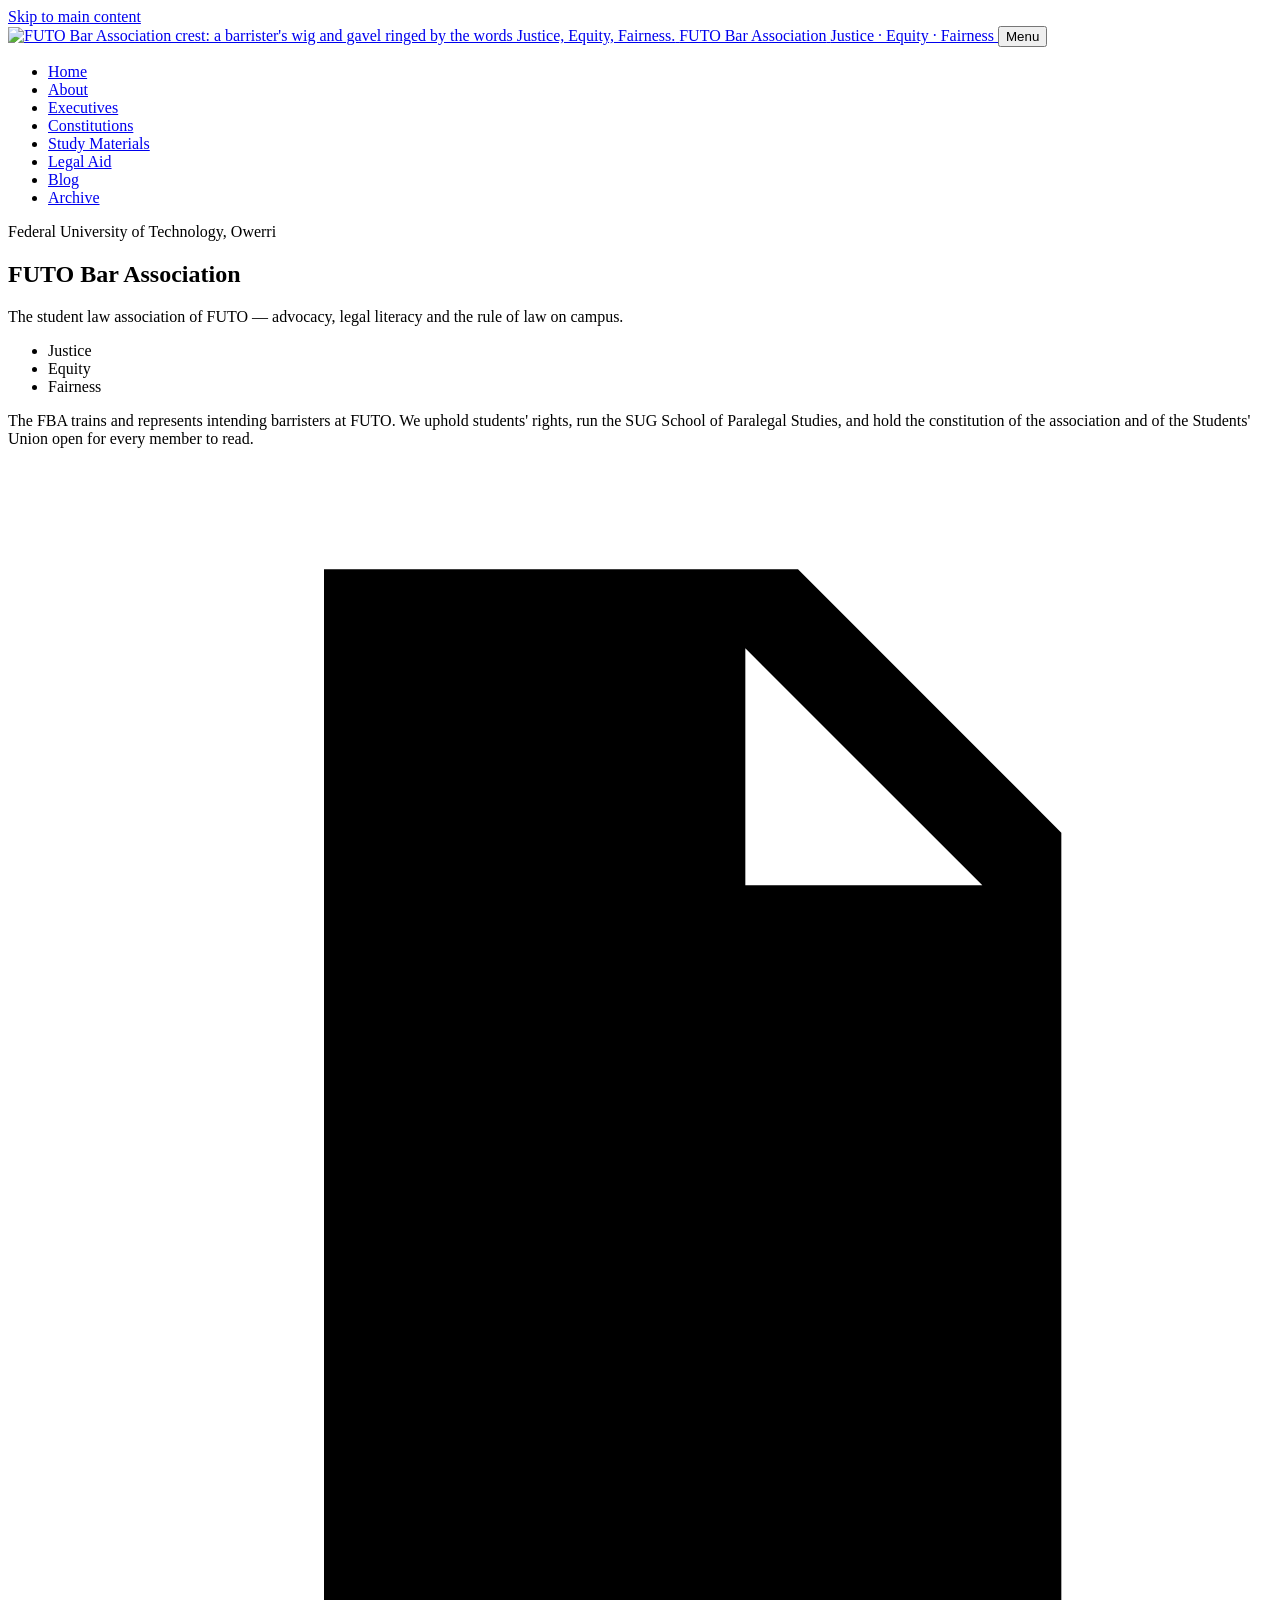
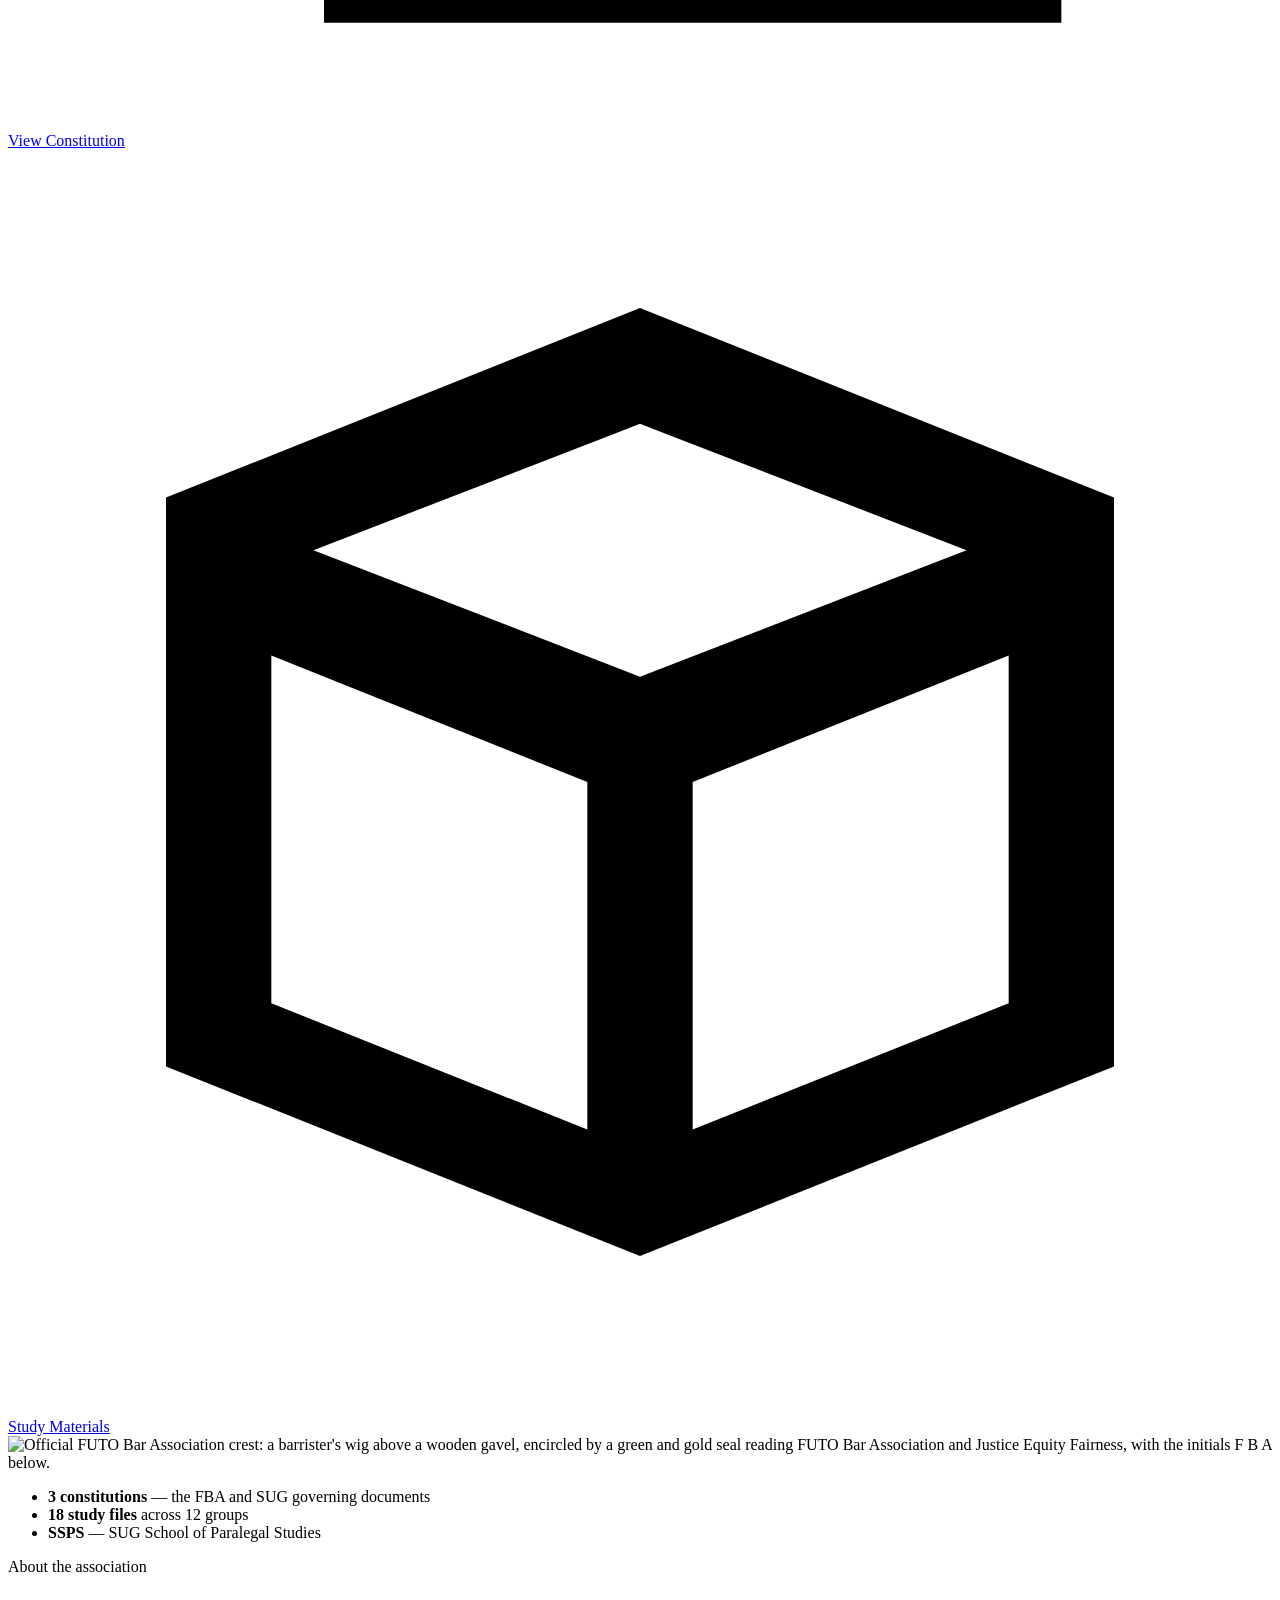
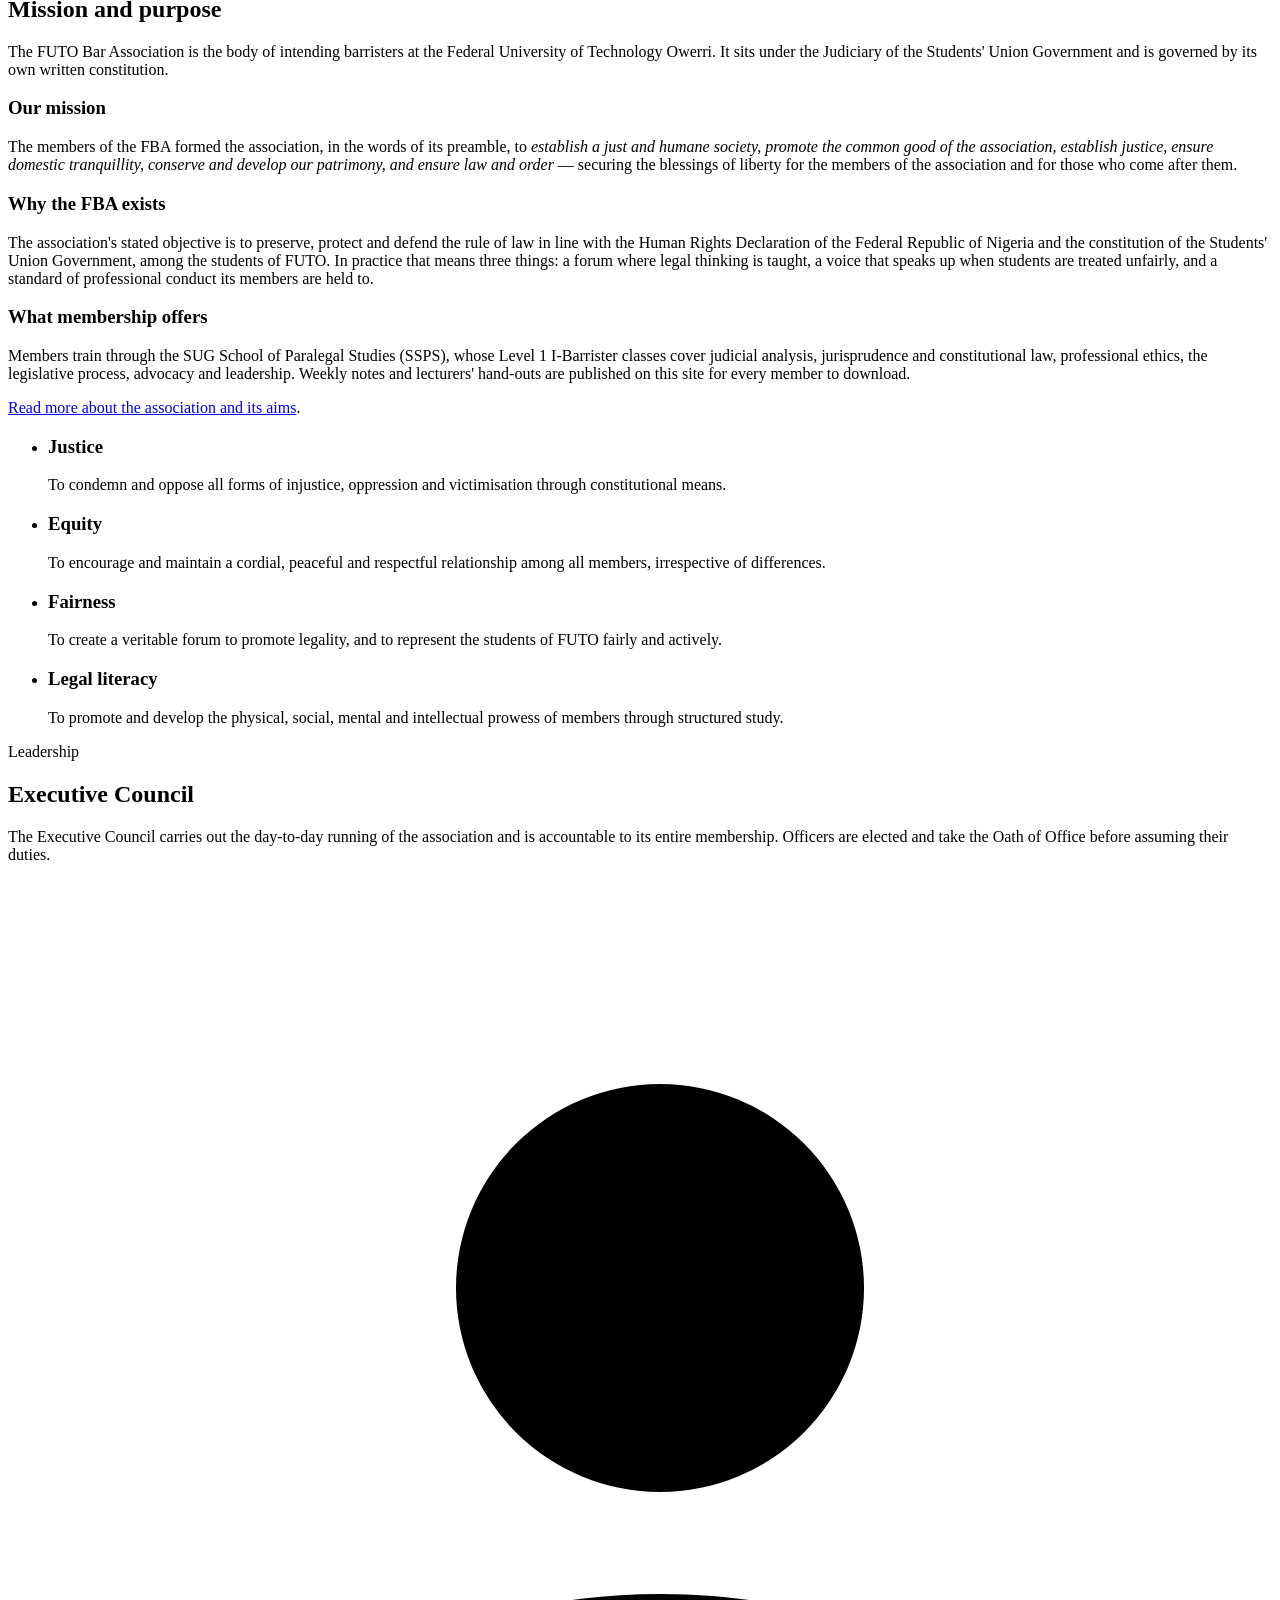
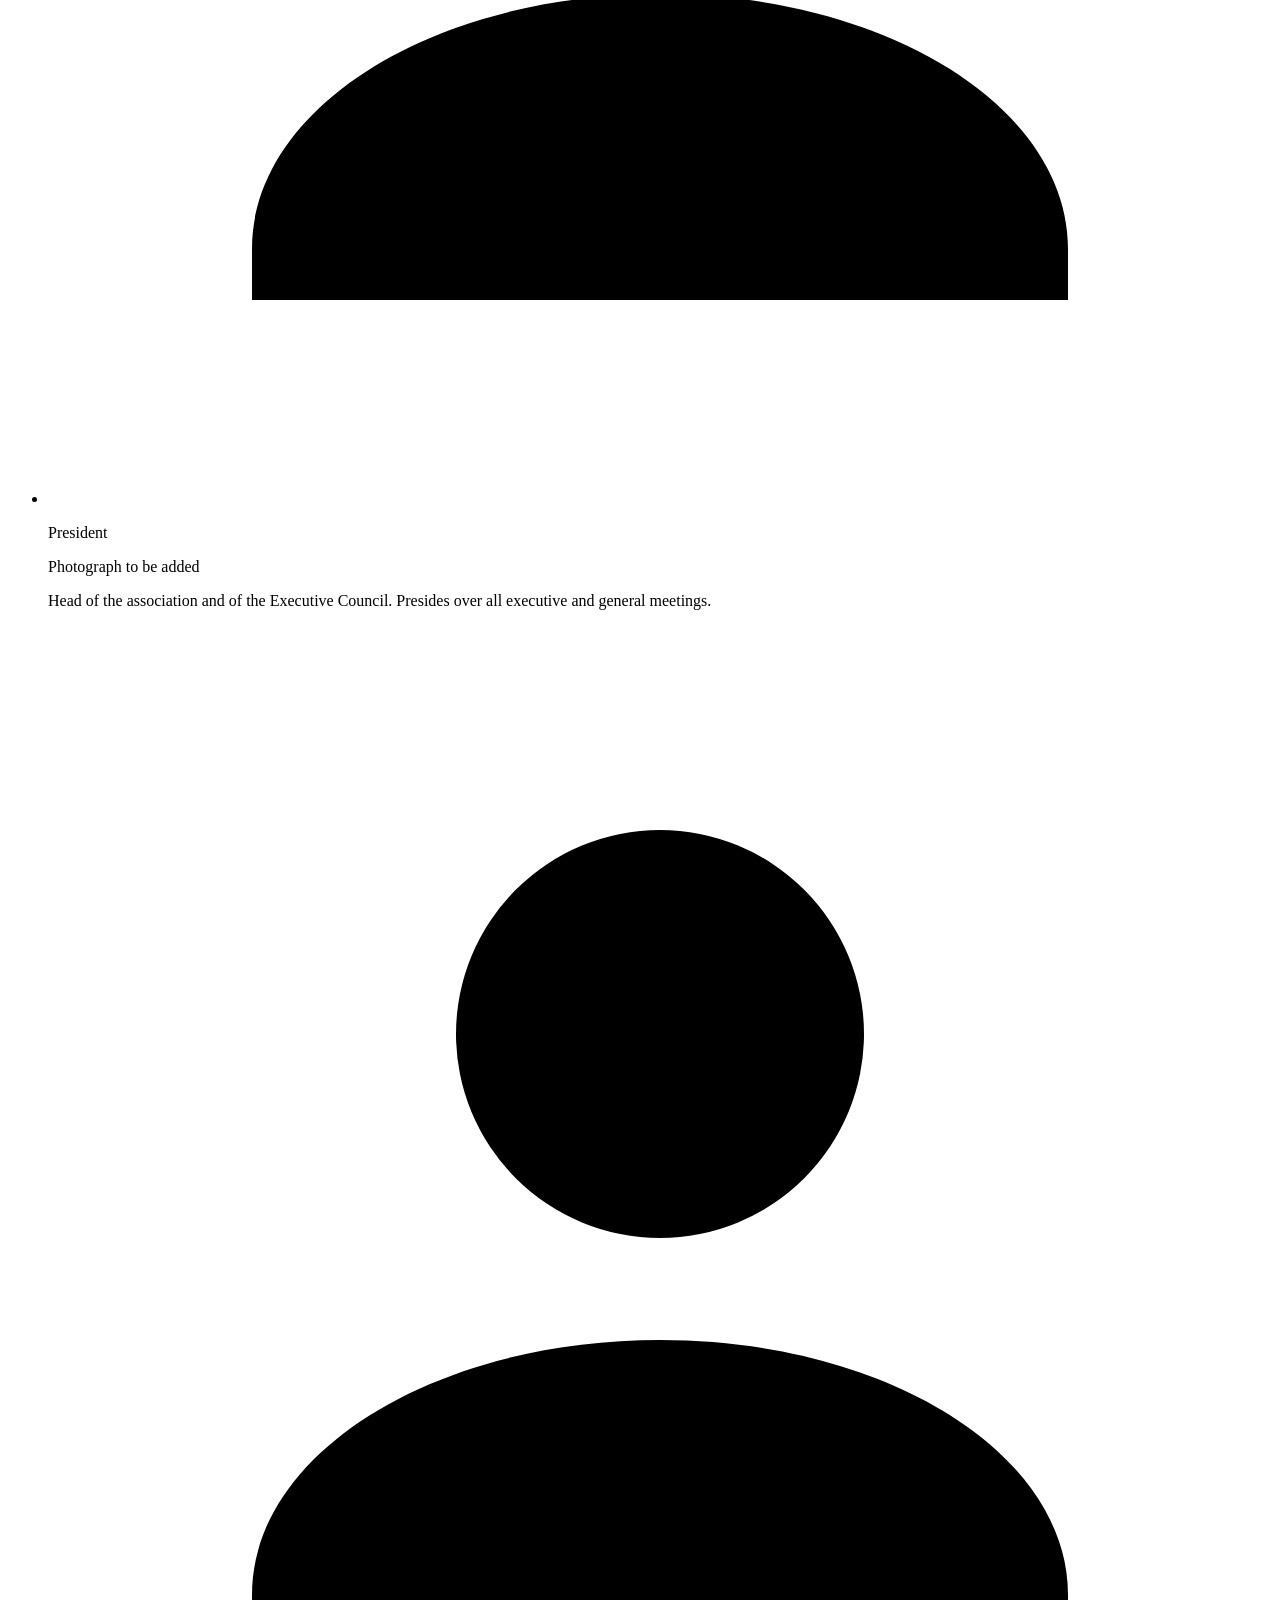
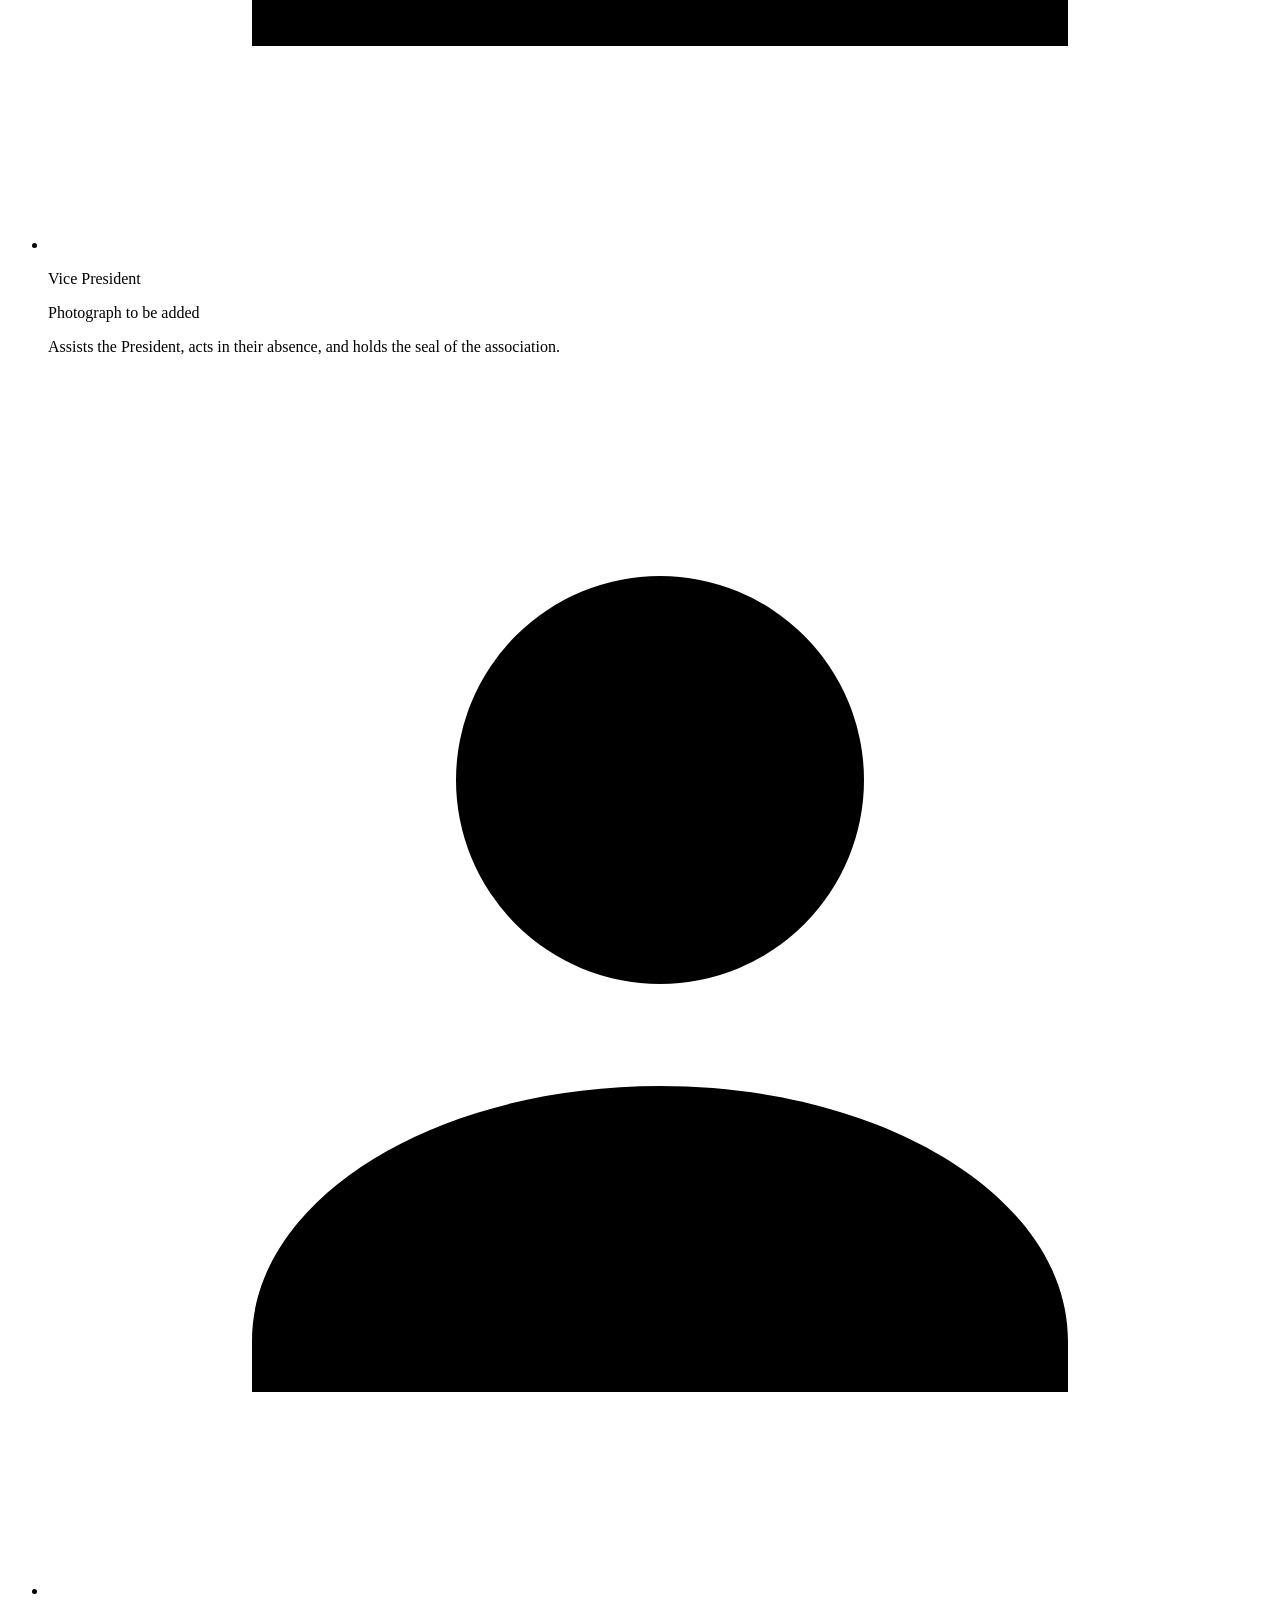
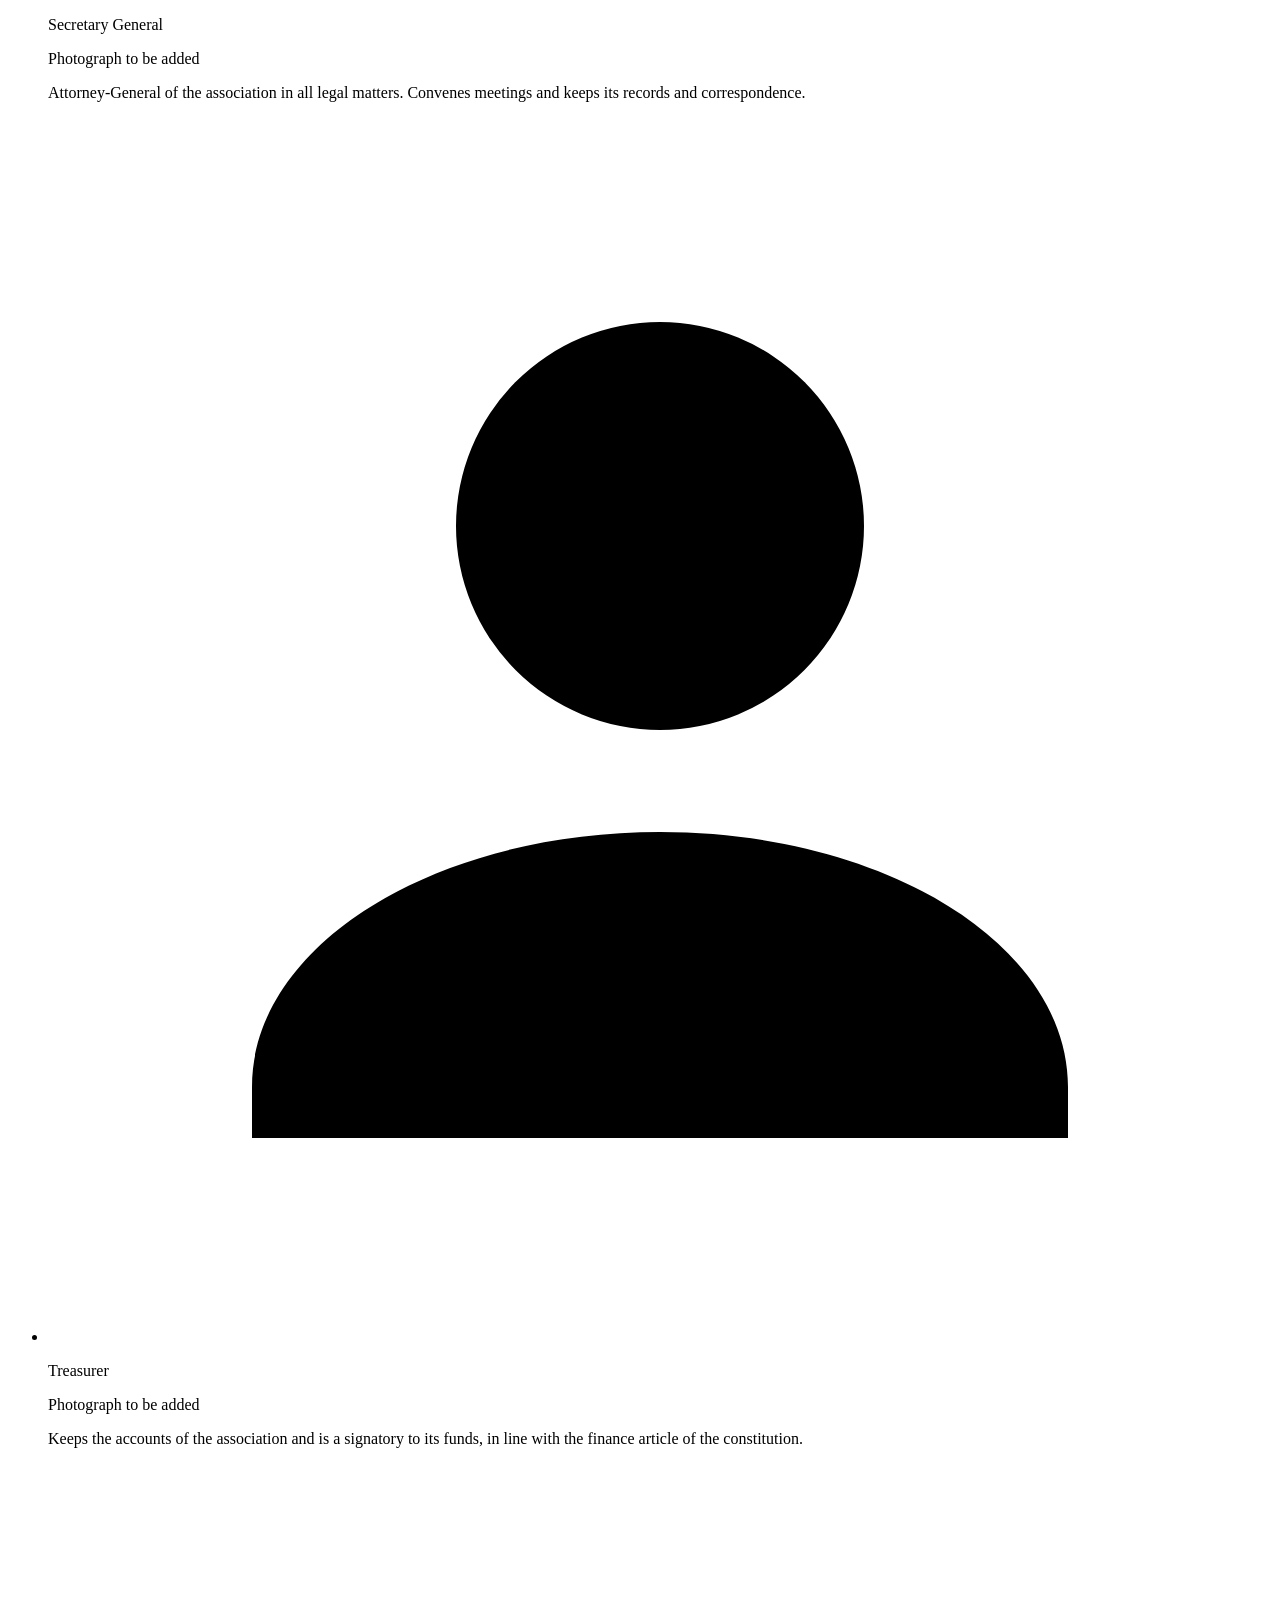
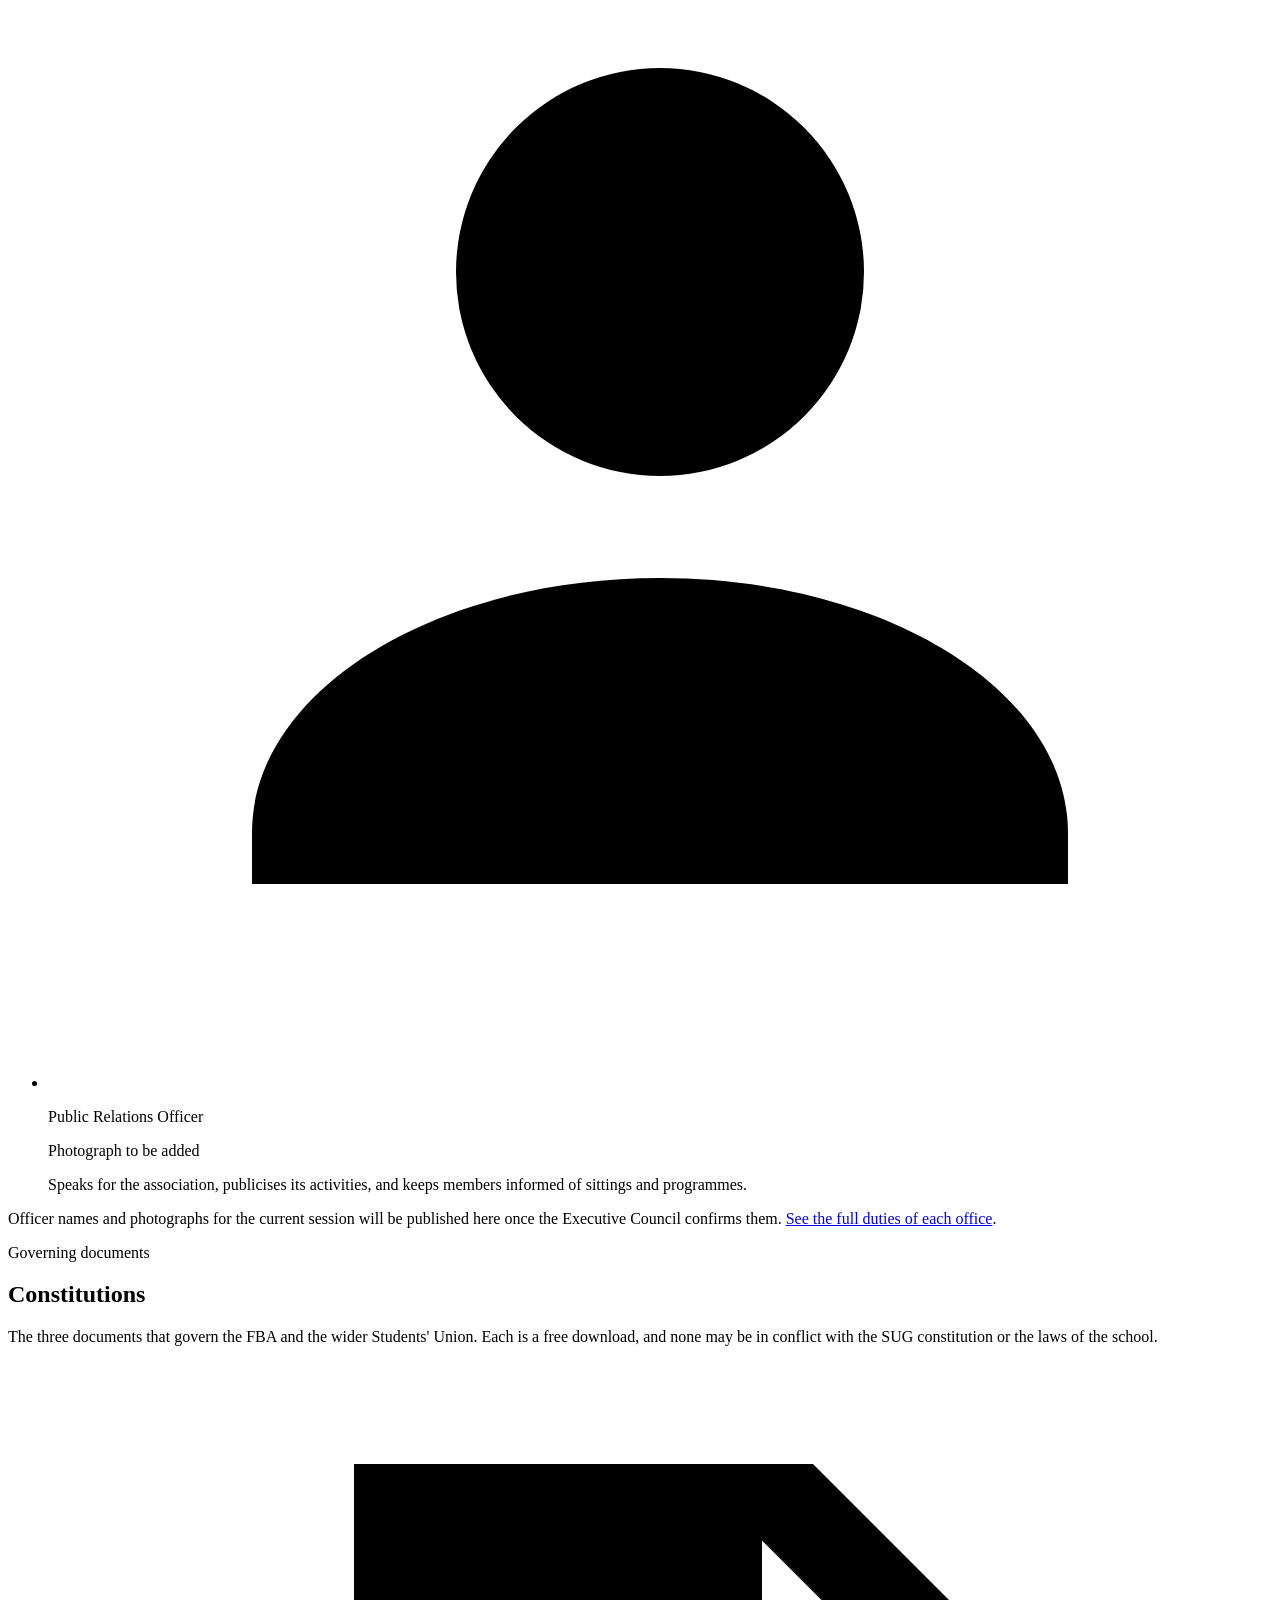
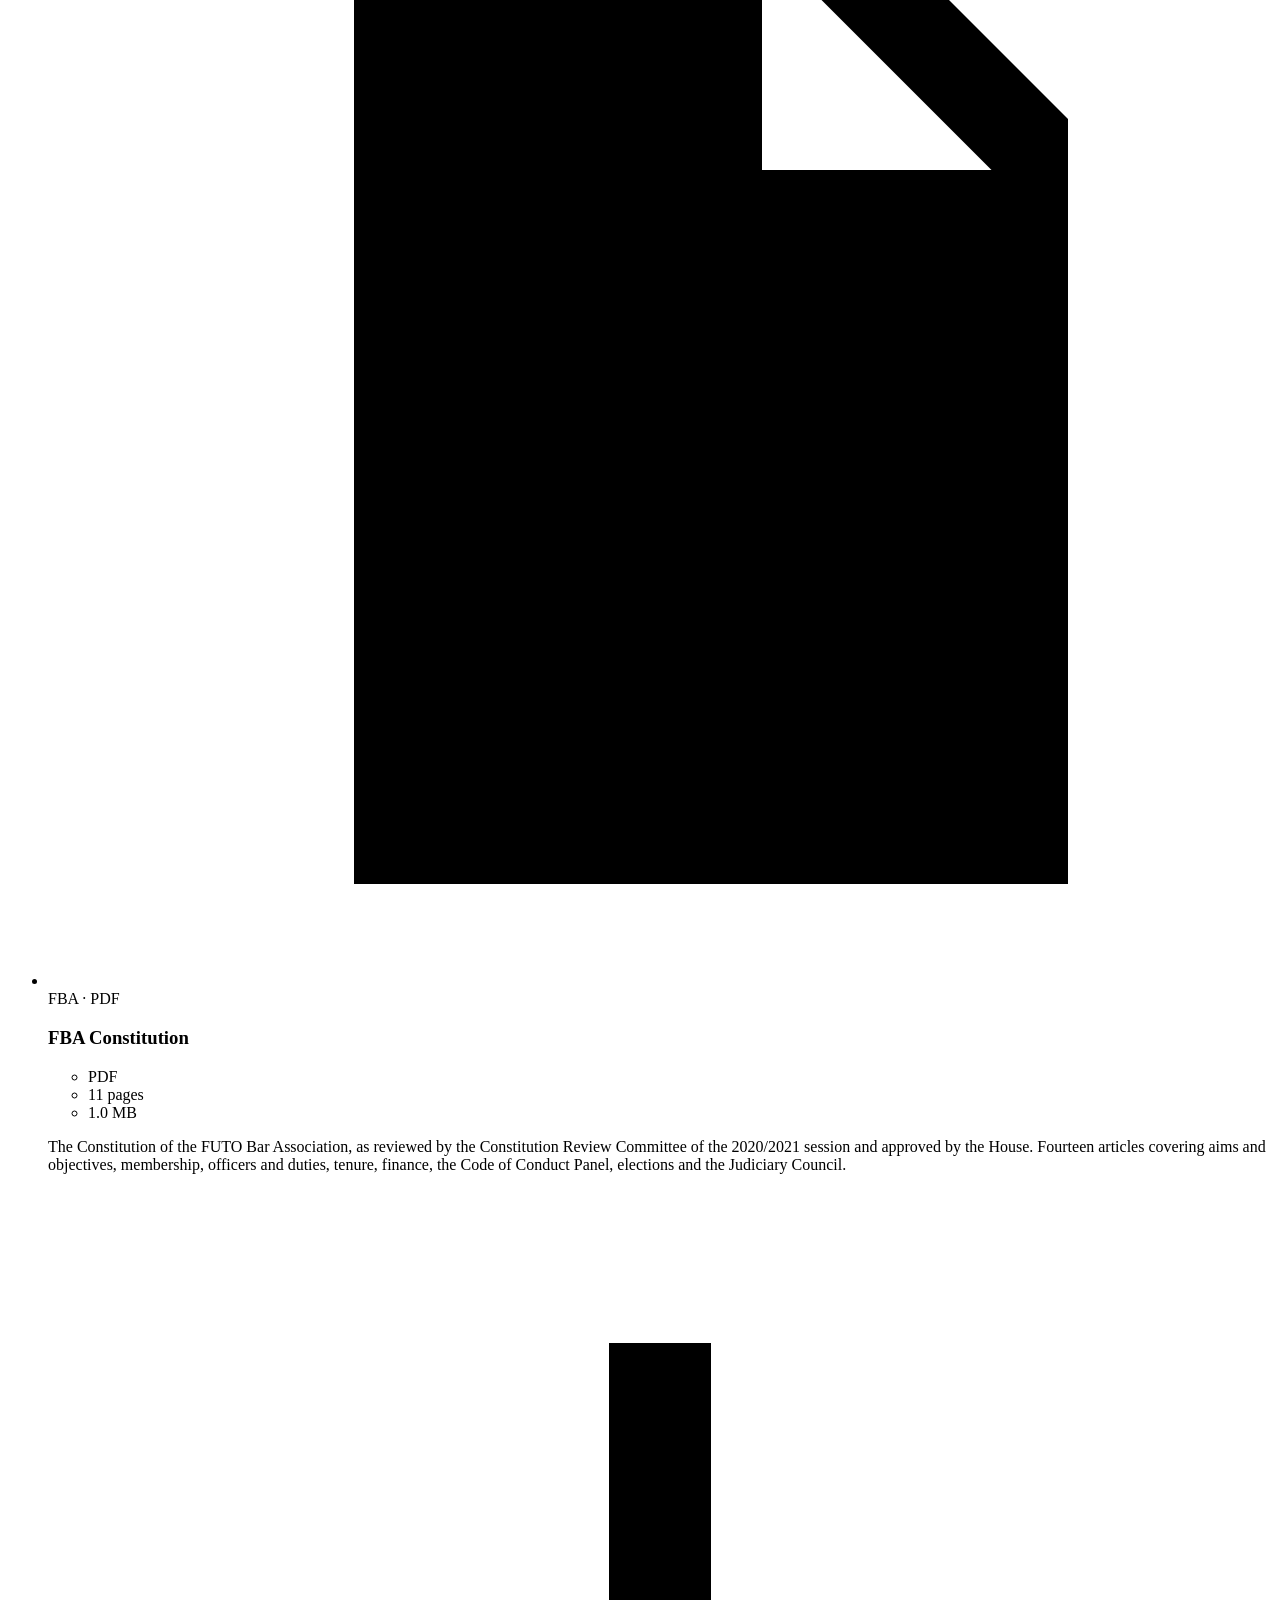
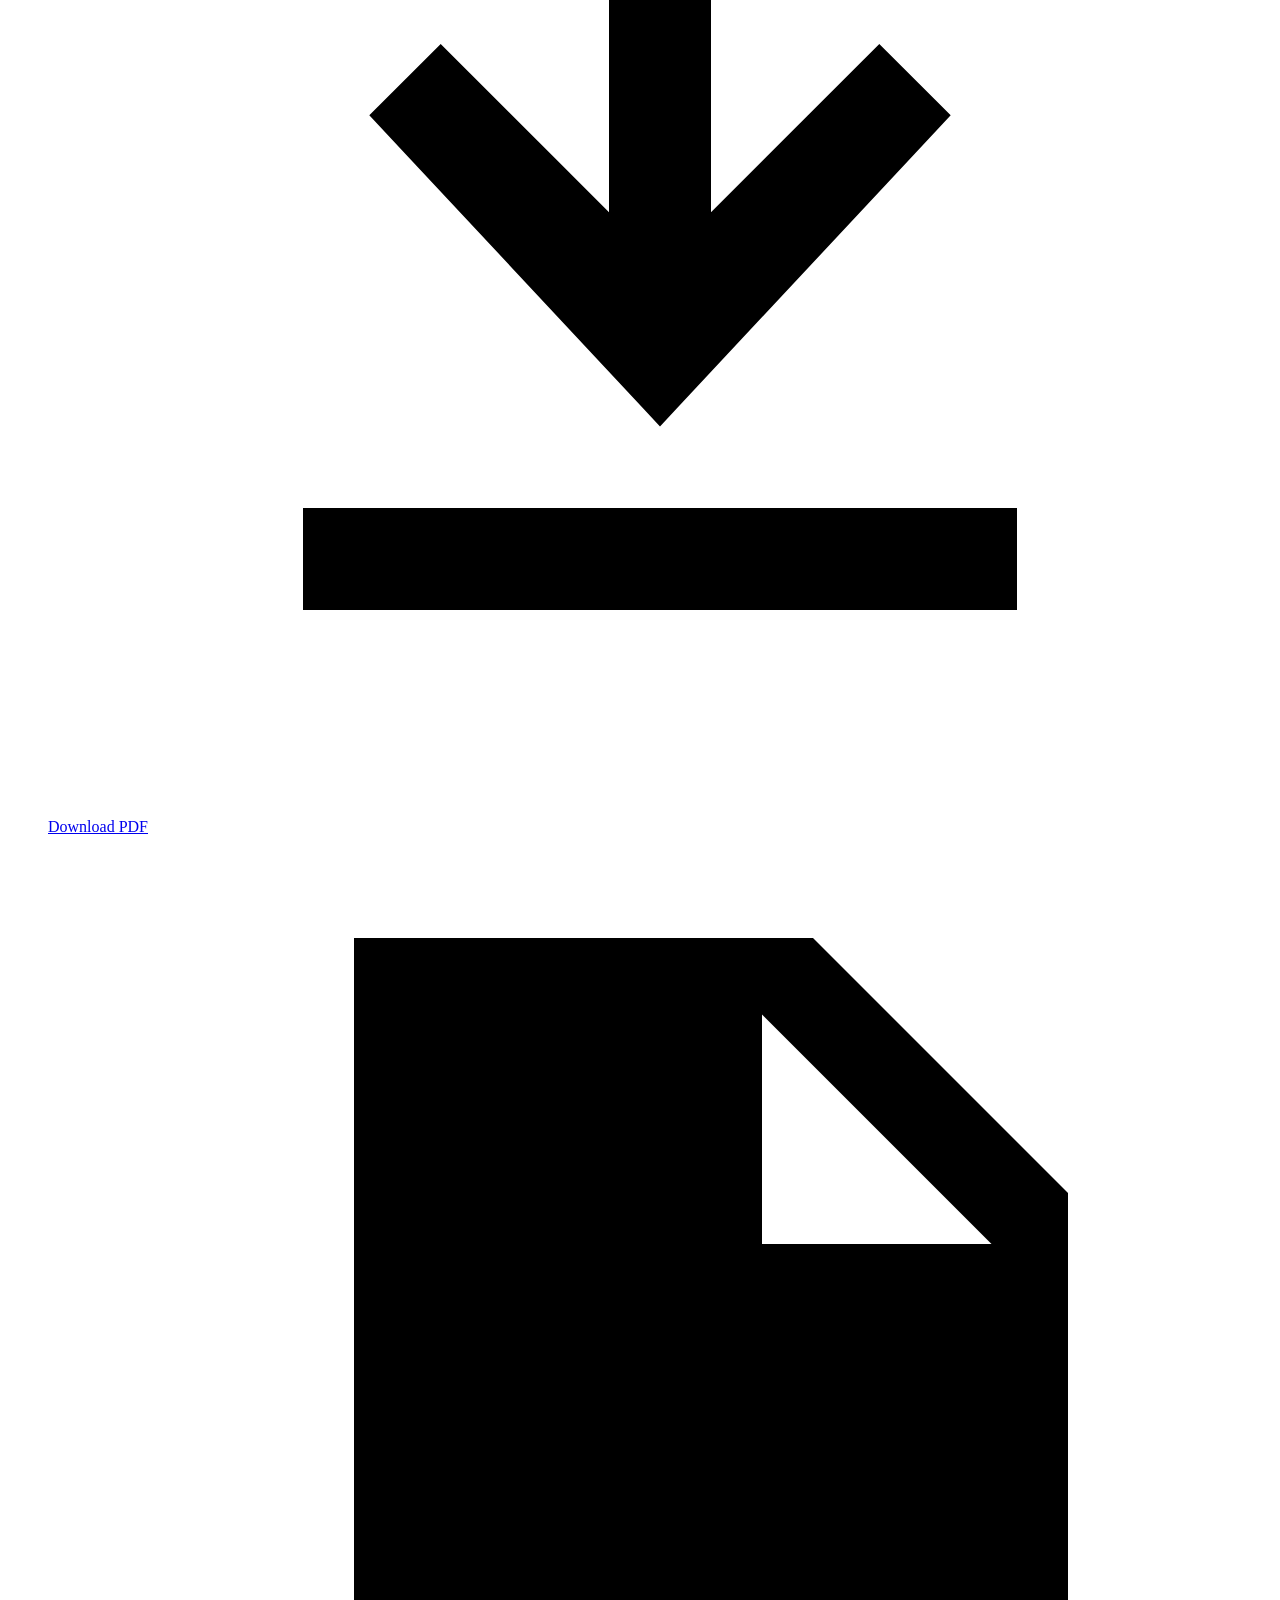
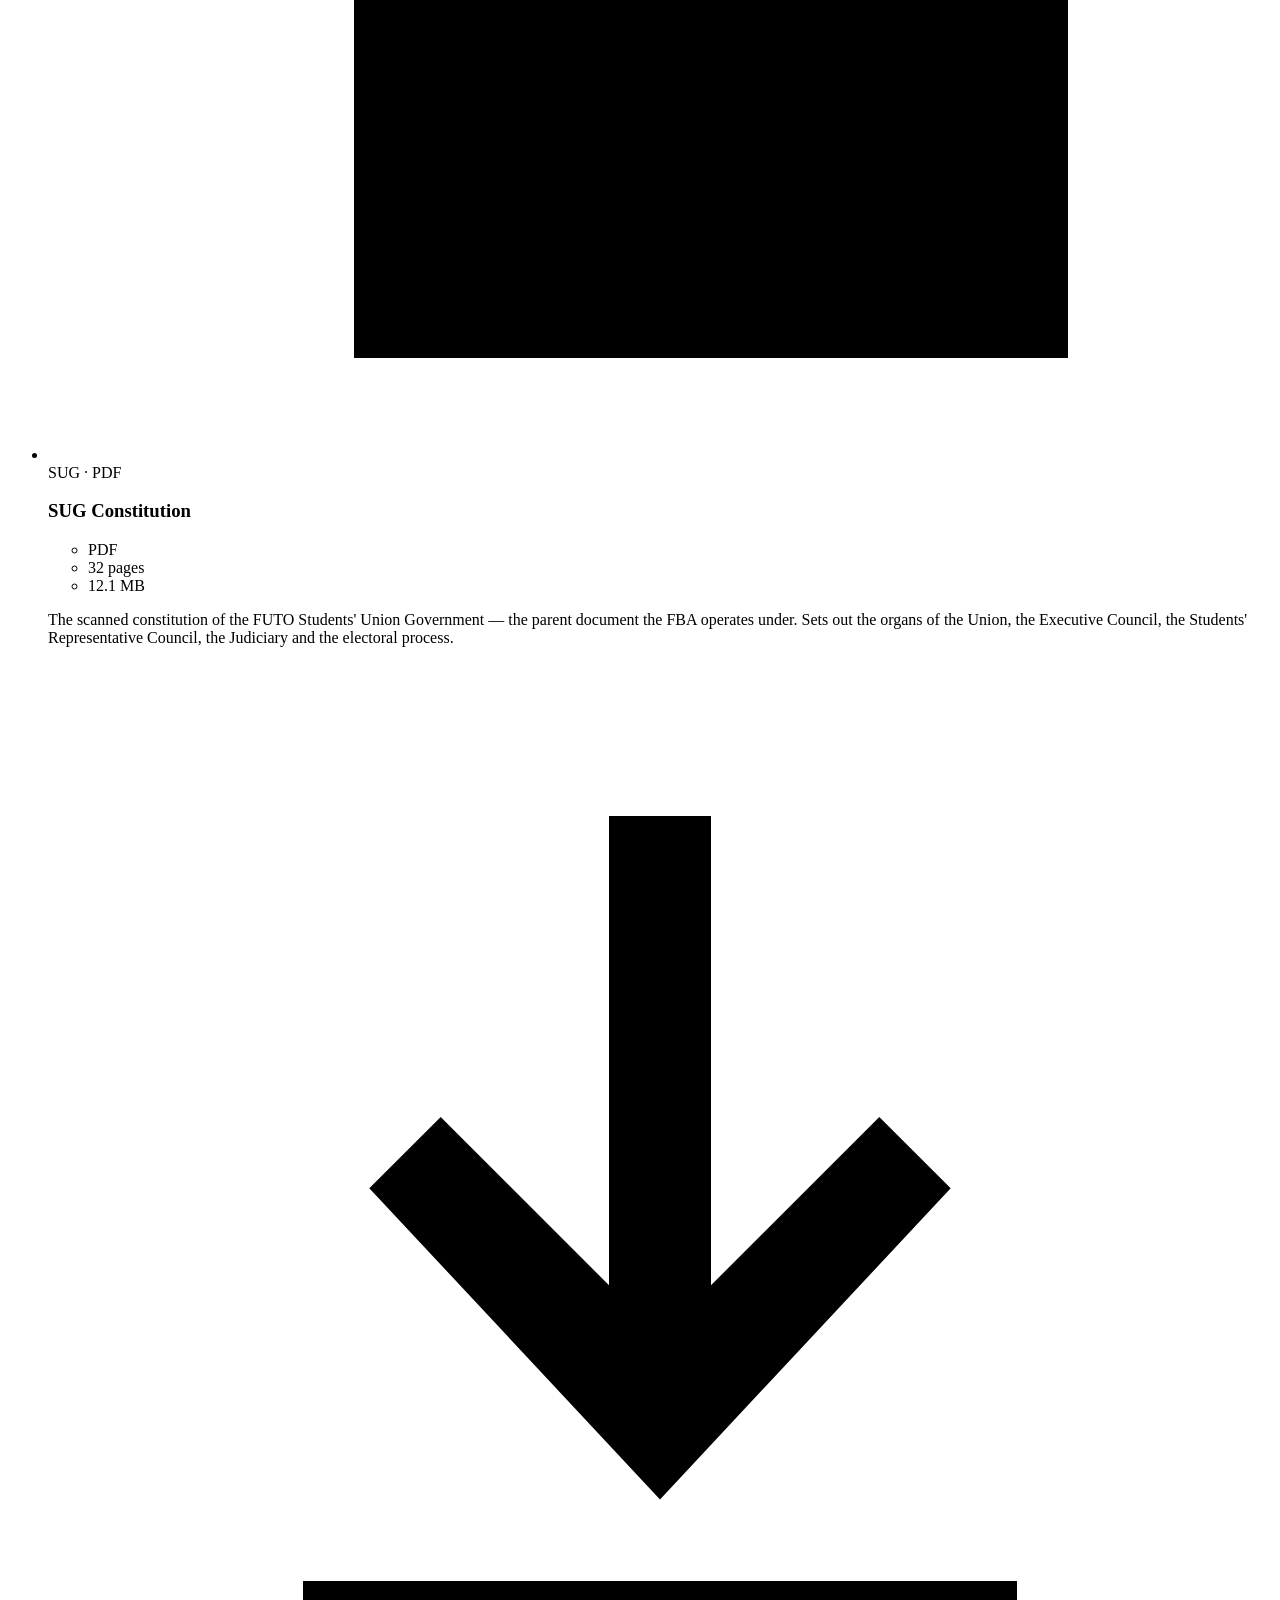
==== commit 0f009d6a: "Add legal aid clinic, blog and archive backed by Supabase - Legal aid clinic (/legal-aid.html): FUTO" ====
--- a/site/index.html
+++ b/site/index.html
@@ -139,6 +139,9 @@
         <li><a href="#executives">Executives</a></li>
         <li><a href="#constitutions">Constitutions</a></li>
         <li><a href="#study-materials">Study Materials</a></li>
+        <li><a href="/legal-aid.html">Legal Aid</a></li>
+        <li><a href="/blog.html">Blog</a></li>
+        <li><a href="/archive.html">Archive</a></li>
       </ul>
     </nav>
   </div>
@@ -752,6 +755,41 @@
       <p class="section__more"><a href="/study-materials.html">Open the full study materials page, with the course outline and timetable</a>.</p>
     </div>
   </section>
+  <!-- ======================================================= Legal aid -->
+  <section class="section" id="legal-aid" aria-labelledby="aid-title">
+    <div class="wrap">
+      <div class="section__head">
+        <p class="eyebrow">Pro bono legal aid clinic</p>
+        <h2 id="aid-title">Got a legal problem? Report it.</h2>
+        <p class="lede">
+          FUTO students can report a legal problem to the FBA Legal Aid Clinic, free of charge.
+          An administrator assigns a student barrister to the case, and you can follow its
+          progress online with your reference number.
+        </p>
+      </div>
+      <p><a class="btn btn--solid" href="/legal-aid.html#report">Report a legal problem</a></p>
+      <ul class="link-cards section__more">
+        <li>
+          <a class="link-card" href="/legal-aid.html#track">
+            <strong>Track your case</strong>
+            <span>Check the status of a case you have already reported.</span>
+          </a>
+        </li>
+        <li>
+          <a class="link-card" href="/blog.html">
+            <strong>Blog &amp; legal articles</strong>
+            <span>News from the association and legal writing by its members.</span>
+          </a>
+        </li>
+        <li>
+          <a class="link-card" href="/archive.html">
+            <strong>Archive</strong>
+            <span>Anonymised case summaries and every article, month by month.</span>
+          </a>
+        </li>
+      </ul>
+    </div>
+  </section>
 </main>
 
 <footer class="site-footer">
@@ -773,6 +811,9 @@
           <li><a href="#executives">Executives</a></li>
           <li><a href="#constitutions">Constitutions</a></li>
           <li><a href="#study-materials">Study Materials</a></li>
+          <li><a href="/legal-aid.html">Legal Aid</a></li>
+          <li><a href="/blog.html">Blog</a></li>
+          <li><a href="/archive.html">Archive</a></li>
         </ul>
       </div>
 
